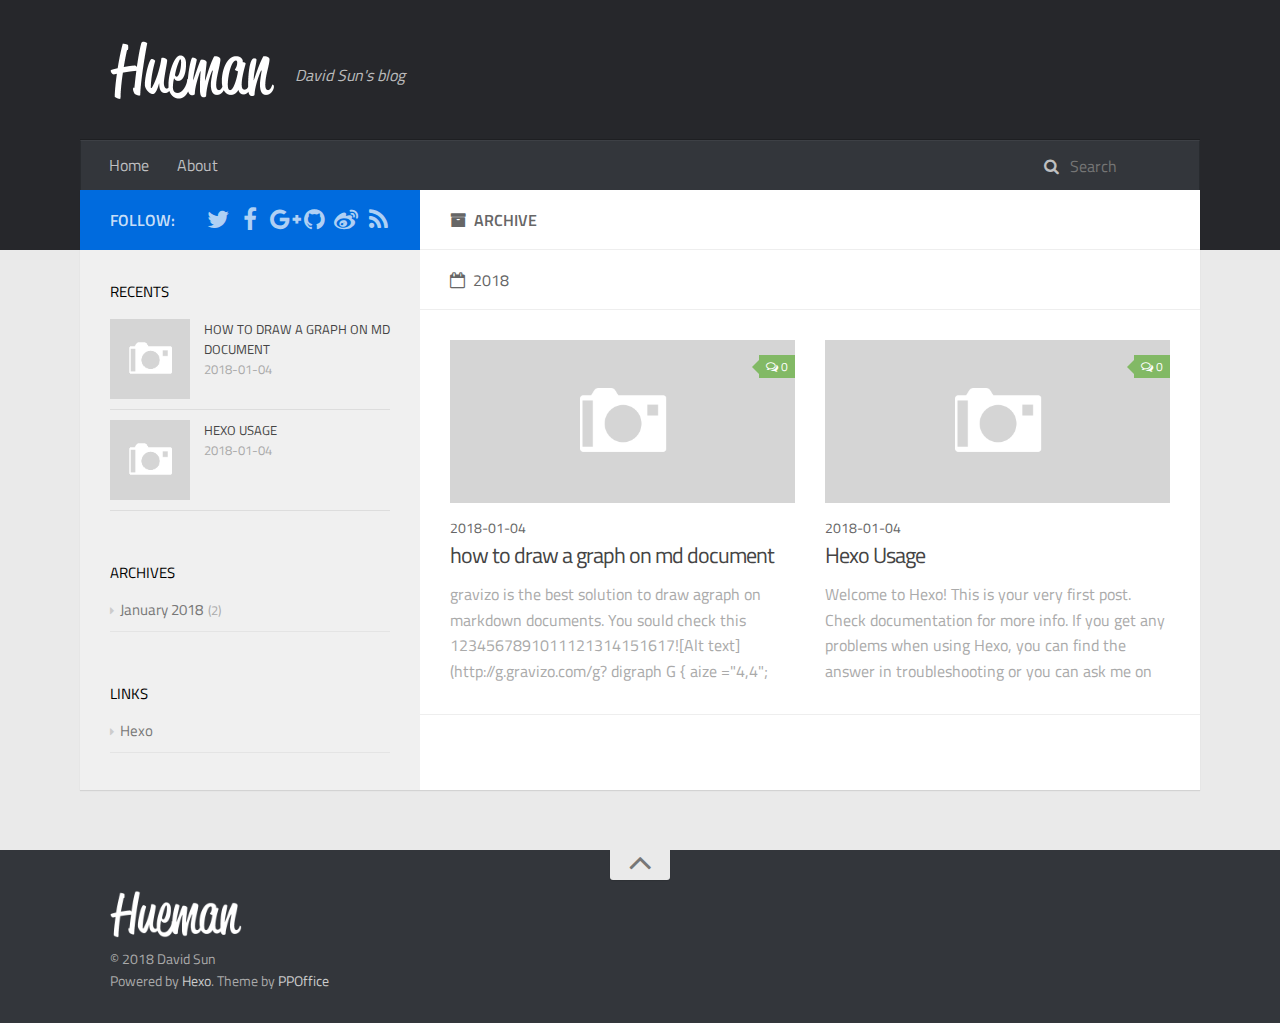
==== archives/index.html @ 3bcff3dd "Site updated: 2018-01-04 21:33:46" ====
<!DOCTYPE html>
<html>
<head>
    <meta charset="utf-8">
    
    <title>Archive | I learn to code</title>
    
    <meta name="viewport" content="width=device-width, initial-scale=1, maximum-scale=1">
    
    <meta name="description" content="I practise everyday">
<meta property="og:type" content="website">
<meta property="og:title" content="I learn to code">
<meta property="og:url" content="http://iamslash.github.io/archives/index.html">
<meta property="og:site_name" content="I learn to code">
<meta property="og:description" content="I practise everyday">
<meta property="og:locale" content="en">
<meta name="twitter:card" content="summary">
<meta name="twitter:title" content="I learn to code">
<meta name="twitter:description" content="I practise everyday">
    

    
        <link rel="alternate" href="/" title="I learn to code" type="application/atom+xml" />
    

    
        <link rel="icon" href="/favicon.png" />
    

    <link rel="stylesheet" href="/libs/font-awesome/css/font-awesome.min.css">
    <link rel="stylesheet" href="/libs/titillium-web/styles.css">
    <link rel="stylesheet" href="/libs/source-code-pro/styles.css">

    <link rel="stylesheet" href="/css/style.css">

    <script src="/libs/jquery/2.0.3/jquery.min.js"></script>
    
    
        <link rel="stylesheet" href="/libs/lightgallery/css/lightgallery.min.css">
    
    
        <link rel="stylesheet" href="/libs/justified-gallery/justifiedGallery.min.css">
    
    
    


</head>

<body>
    <div id="wrap">
        <header id="header">
    <div id="header-outer" class="outer">
        <div class="container">
            <div class="container-inner">
                <div id="header-title">
                    <h1 class="logo-wrap">
                        <a href="/" class="logo"></a>
                    </h1>
                    
                        <h2 class="subtitle-wrap">
                            <p class="subtitle">David Sun&#39;s blog</p>
                        </h2>
                    
                </div>
                <div id="header-inner" class="nav-container">
                    <a id="main-nav-toggle" class="nav-icon fa fa-bars"></a>
                    <div class="nav-container-inner">
                        <ul id="main-nav">
                            
                                <li class="main-nav-list-item" >
                                    <a class="main-nav-list-link" href="/hexo-theme-hueman/">Home</a>
                                </li>
                            
                                        
                                    
                                <li class="main-nav-list-item" >
                                    <a class="main-nav-list-link" href="/hexo-theme-hueman/about/index.html">About</a>
                                </li>
                            
                        </ul>
                        <nav id="sub-nav">
                            <div id="search-form-wrap">

    <form class="search-form">
        <input type="text" class="ins-search-input search-form-input" placeholder="Search" />
        <button type="submit" class="search-form-submit"></button>
    </form>
    <div class="ins-search">
    <div class="ins-search-mask"></div>
    <div class="ins-search-container">
        <div class="ins-input-wrapper">
            <input type="text" class="ins-search-input" placeholder="Type something..." />
            <span class="ins-close ins-selectable"><i class="fa fa-times-circle"></i></span>
        </div>
        <div class="ins-section-wrapper">
            <div class="ins-section-container"></div>
        </div>
    </div>
</div>
<script>
(function (window) {
    var INSIGHT_CONFIG = {
        TRANSLATION: {
            POSTS: 'Posts',
            PAGES: 'Pages',
            CATEGORIES: 'Categories',
            TAGS: 'Tags',
            UNTITLED: '(Untitled)',
        },
        ROOT_URL: '/',
        CONTENT_URL: '/content.json',
    };
    window.INSIGHT_CONFIG = INSIGHT_CONFIG;
})(window);
</script>
<script src="/js/insight.js"></script>

</div>
                        </nav>
                    </div>
                </div>
            </div>
        </div>
    </div>
</header>
        <div class="container">
            <div class="main-body container-inner">
                <div class="main-body-inner">
                    <section id="main">
                        <div class="main-body-header">
    <h1 class="header">
    
    <i class="icon fa fa-archive"></i>Archive
    </h1>
</div>
                        <div class="main-body-content">
                            

    
    
        
        
        <section class="archives-wrap">
            <div class="archive-year-wrap">
                <a href="/archives/2018" class="archive-year"><i class="icon fa fa-calendar-o"></i>2018</a>
            </div>
            <div class="archives">
    
    
    
        <div class="article-row">
    
        <article class="article article-summary">
    <div class="article-summary-inner">
        
        <a href="/2018/01/04/how-to-draw-a-graph-on-md-document/" class="thumbnail">
    
    
        <span class="thumbnail-image thumbnail-none"></span>
    
    
        
<span class="comment-counter">
    <i class="fa fa-comments-o"></i>
    
        <span class="disqus-comment-count" data-disqus-identifier="" data-disqus-url="http://iamslash.github.io/2018/01/04/how-to-draw-a-graph-on-md-document/">0</span>
    
</span>


    
</a>

        
        <div class="article-meta">
            <div class="category">
            
            </div>
            <div class="date"><time datetime="2018-01-04T12:06:47.000Z" itemprop="datePublished">2018-01-04</time></div>
        </div>
        
    
        <h1 class="article-title" itemprop="name">
        <a href="/2018/01/04/how-to-draw-a-graph-on-md-document/">how to draw a graph on md document</a>
        </h1>
    

        <p class="article-excerpt">
            gravizo is the best solution to draw agraph on markdown documents. You sould check this

1234567891011121314151617![Alt text](http://g.gravizo.com/g?  digraph G &#123;    aize ="4,4";    main [shape=b
        </p>
    </div>
</article>
    

    
    
    
    
        <article class="article article-summary">
    <div class="article-summary-inner">
        
        <a href="/2018/01/04/hello-world/" class="thumbnail">
    
    
        <span class="thumbnail-image thumbnail-none"></span>
    
    
        
<span class="comment-counter">
    <i class="fa fa-comments-o"></i>
    
        <span class="disqus-comment-count" data-disqus-identifier="" data-disqus-url="http://iamslash.github.io/2018/01/04/hello-world/">0</span>
    
</span>


    
</a>

        
        <div class="article-meta">
            <div class="category">
            
            </div>
            <div class="date"><time datetime="2018-01-04T11:48:52.370Z" itemprop="datePublished">2018-01-04</time></div>
        </div>
        
    
        <h1 class="article-title" itemprop="name">
        <a href="/2018/01/04/hello-world/">Hexo Usage</a>
        </h1>
    

        <p class="article-excerpt">
            Welcome to Hexo! This is your very first post. Check documentation for more info. If you get any problems when using Hexo, you can find the answer in troubleshooting or you can ask me on GitHub.
Quick
        </p>
    </div>
</article>
    
        </div>
    


    </div></section>



                        </div>
                    </section>
                    <aside id="sidebar">
    <a class="sidebar-toggle" title="Expand Sidebar"><i class="toggle icon"></i></a>
    <div class="sidebar-top">
        <p>follow:</p>
        <ul class="social-links">
            
                
                <li>
                    <a class="social-tooltip" title="twitter" href="/" target="_blank">
                        <i class="icon fa fa-twitter"></i>
                    </a>
                </li>
                
            
                
                <li>
                    <a class="social-tooltip" title="facebook" href="/" target="_blank">
                        <i class="icon fa fa-facebook"></i>
                    </a>
                </li>
                
            
                
                <li>
                    <a class="social-tooltip" title="google-plus" href="/" target="_blank">
                        <i class="icon fa fa-google-plus"></i>
                    </a>
                </li>
                
            
                
                <li>
                    <a class="social-tooltip" title="github" href="https://github.com/iamslash" target="_blank">
                        <i class="icon fa fa-github"></i>
                    </a>
                </li>
                
            
                
                <li>
                    <a class="social-tooltip" title="weibo" href="/" target="_blank">
                        <i class="icon fa fa-weibo"></i>
                    </a>
                </li>
                
            
                
                <li>
                    <a class="social-tooltip" title="rss" href="/" target="_blank">
                        <i class="icon fa fa-rss"></i>
                    </a>
                </li>
                
            
        </ul>
    </div>
    
    <div class="widgets-container">
        
            
                
    <div class="widget-wrap">
        <h3 class="widget-title">recents</h3>
        <div class="widget">
            <ul id="recent-post" class="">
                
                    <li>
                        
                        <div class="item-thumbnail">
                            <a href="/2018/01/04/how-to-draw-a-graph-on-md-document/" class="thumbnail">
    
    
        <span class="thumbnail-image thumbnail-none"></span>
    
    
</a>

                        </div>
                        
                        <div class="item-inner">
                            <p class="item-category"></p>
                            <p class="item-title"><a href="/2018/01/04/how-to-draw-a-graph-on-md-document/" class="title">how to draw a graph on md document</a></p>
                            <p class="item-date"><time datetime="2018-01-04T12:06:47.000Z" itemprop="datePublished">2018-01-04</time></p>
                        </div>
                    </li>
                
                    <li>
                        
                        <div class="item-thumbnail">
                            <a href="/2018/01/04/hello-world/" class="thumbnail">
    
    
        <span class="thumbnail-image thumbnail-none"></span>
    
    
</a>

                        </div>
                        
                        <div class="item-inner">
                            <p class="item-category"></p>
                            <p class="item-title"><a href="/2018/01/04/hello-world/" class="title">Hexo Usage</a></p>
                            <p class="item-date"><time datetime="2018-01-04T11:48:52.370Z" itemprop="datePublished">2018-01-04</time></p>
                        </div>
                    </li>
                
            </ul>
        </div>
    </div>

            
                

            
                
    <div class="widget-wrap widget-list">
        <h3 class="widget-title">archives</h3>
        <div class="widget">
            <ul class="archive-list"><li class="archive-list-item"><a class="archive-list-link" href="/archives/2018/01/">January 2018</a><span class="archive-list-count">2</span></li></ul>
        </div>
    </div>


            
                

            
                

            
                
    <div class="widget-wrap widget-list">
        <h3 class="widget-title">links</h3>
        <div class="widget">
            <ul>
                
                    <li>
                        <a href="http://hexo.io">Hexo</a>
                    </li>
                
            </ul>
        </div>
    </div>


            
        
    </div>
</aside>
                </div>
            </div>
        </div>
        <footer id="footer">
    <div class="container">
        <div class="container-inner">
            <a id="back-to-top" href="javascript:;"><i class="icon fa fa-angle-up"></i></a>
            <div class="credit">
                <h1 class="logo-wrap">
                    <a href="/" class="logo"></a>
                </h1>
                <p>&copy; 2018 David Sun</p>
                <p>Powered by <a href="//hexo.io/" target="_blank">Hexo</a>. Theme by <a href="//github.com/ppoffice" target="_blank">PPOffice</a></p>
            </div>
        </div>
    </div>
</footer>
        
    
    <script>
    var disqus_shortname = 'hexo-theme-hueman';
    
    
    (function() {
    var dsq = document.createElement('script');
    dsq.type = 'text/javascript';
    dsq.async = true;
    dsq.src = '//' + disqus_shortname + '.disqus.com/count.js';
    (document.getElementsByTagName('head')[0] || document.getElementsByTagName('body')[0]).appendChild(dsq);
    })();
    </script>




    
        <script src="/libs/lightgallery/js/lightgallery.min.js"></script>
        <script src="/libs/lightgallery/js/lg-thumbnail.min.js"></script>
        <script src="/libs/lightgallery/js/lg-pager.min.js"></script>
        <script src="/libs/lightgallery/js/lg-autoplay.min.js"></script>
        <script src="/libs/lightgallery/js/lg-fullscreen.min.js"></script>
        <script src="/libs/lightgallery/js/lg-zoom.min.js"></script>
        <script src="/libs/lightgallery/js/lg-hash.min.js"></script>
        <script src="/libs/lightgallery/js/lg-share.min.js"></script>
        <script src="/libs/lightgallery/js/lg-video.min.js"></script>
    
    
        <script src="/libs/justified-gallery/jquery.justifiedGallery.min.js"></script>
    
    



<!-- Custom Scripts -->
<script src="/js/main.js"></script>

    </div>
</body>
</html>
---- libs/titillium-web/styles.css ----
/* latin-ext */
@font-face {
  font-family: 'Titillium Web';
  font-style: normal;
  font-weight: 300;
  src: local('Titillium WebLight'), local('TitilliumWeb-Light'), url(fonts/anMUvcNT0H1YN4FII8wpr9INifKjd1RJ3NxxEi9Cy2w.woff2) format('woff2');
  unicode-range: U+0100-024F, U+1E00-1EFF, U+20A0-20AB, U+20AD-20CF, U+2C60-2C7F, U+A720-A7FF;
}
/* latin */
@font-face {
  font-family: 'Titillium Web';
  font-style: normal;
  font-weight: 300;
  src: local('Titillium WebLight'), local('TitilliumWeb-Light'), url(fonts/anMUvcNT0H1YN4FII8wpr4-67659ICLY8bMrYhtePPA.woff2) format('woff2');
  unicode-range: U+0000-00FF, U+0131, U+0152-0153, U+02C6, U+02DA, U+02DC, U+2000-206F, U+2074, U+20AC, U+2212, U+2215, U+E0FF, U+EFFD, U+F000;
}
/* latin-ext */
@font-face {
  font-family: 'Titillium Web';
  font-style: normal;
  font-weight: 400;
  src: local('Titillium Web'), local('TitilliumWeb-Regular'), url(fonts/7XUFZ5tgS-tD6QamInJTcSo_WB_cotcEMUw1LsIE8mM.woff2) format('woff2');
  unicode-range: U+0100-024F, U+1E00-1EFF, U+20A0-20AB, U+20AD-20CF, U+2C60-2C7F, U+A720-A7FF;
}
/* latin */
@font-face {
  font-family: 'Titillium Web';
  font-style: normal;
  font-weight: 400;
  src: local('Titillium Web'), local('TitilliumWeb-Regular'), url(fonts/7XUFZ5tgS-tD6QamInJTcZSnX671uNZIV63UdXh3Mg0.woff2) format('woff2');
  unicode-range: U+0000-00FF, U+0131, U+0152-0153, U+02C6, U+02DA, U+02DC, U+2000-206F, U+2074, U+20AC, U+2212, U+2215, U+E0FF, U+EFFD, U+F000;
}
/* latin-ext */
@font-face {
  font-family: 'Titillium Web';
  font-style: normal;
  font-weight: 600;
  src: local('Titillium WebSemiBold'), local('TitilliumWeb-SemiBold'), url(fonts/anMUvcNT0H1YN4FII8wpr_SNRT0fZ5CX-AqRkMYgJJo.woff2) format('woff2');
  unicode-range: U+0100-024F, U+1E00-1EFF, U+20A0-20AB, U+20AD-20CF, U+2C60-2C7F, U+A720-A7FF;
}
/* latin */
@font-face {
  font-family: 'Titillium Web';
  font-style: normal;
  font-weight: 600;
  src: local('Titillium WebSemiBold'), local('TitilliumWeb-SemiBold'), url(fonts/anMUvcNT0H1YN4FII8wpr46gJz9aNFrmnwBdd69aqzY.woff2) format('woff2');
  unicode-range: U+0000-00FF, U+0131, U+0152-0153, U+02C6, U+02DA, U+02DC, U+2000-206F, U+2074, U+20AC, U+2212, U+2215, U+E0FF, U+EFFD, U+F000;
}
---- libs/source-code-pro/styles.css ----
/* latin-ext */
@font-face {
  font-family: 'Source Code Pro';
  font-style: normal;
  font-weight: 400;
  src: local('Source Code Pro'), local('SourceCodePro-Regular'), url(fonts/mrl8jkM18OlOQN8JLgasDy2Q8seG17bfDXYR_jUsrzg.woff2) format('woff2');
  unicode-range: U+0100-024F, U+1E00-1EFF, U+20A0-20AB, U+20AD-20CF, U+2C60-2C7F, U+A720-A7FF;
}
/* latin */
@font-face {
  font-family: 'Source Code Pro';
  font-style: normal;
  font-weight: 400;
  src: local('Source Code Pro'), local('SourceCodePro-Regular'), url(fonts/mrl8jkM18OlOQN8JLgasD9V_2ngZ8dMf8fLgjYEouxg.woff2) format('woff2');
  unicode-range: U+0000-00FF, U+0131, U+0152-0153, U+02C6, U+02DA, U+02DC, U+2000-206F, U+2074, U+20AC, U+2212, U+2215, U+E0FF, U+EFFD, U+F000;
}
---- css/style.css ----
#main .main-body-header em,
#main .main-body-header a,
.article-meta,
.archive-year {
  text-transform: uppercase;
  color: #666;
  line-height: 1em;
  text-shadow: 0 1px #fff;
}
#main .main-body-header em,
#main .main-body-header a,
.article-meta,
.archive-year,
#main .main-body-header em a,
#main .main-body-header a a,
.article-meta a,
.archive-year a {
  text-decoration: none;
}
.widget h1,
.article-entry h1 {
  font-size: 2em;
}
.widget h2,
.article-entry h2 {
  font-size: 1.5em;
}
.widget h3,
.article-entry h3 {
  font-size: 1.3em;
}
.widget h4,
.article-entry h4 {
  font-size: 1.2em;
}
.widget h5,
.article-entry h5 {
  font-size: 1em;
}
.widget h6,
.article-entry h6 {
  font-size: 1em;
  color: #aaa;
}
.widget hr,
.article-entry hr {
  border: 1px dashed #ddd;
}
.widget strong,
.article-entry strong {
  font-weight: bold;
}
.widget em,
.article-entry em,
.widget cite,
.article-entry cite {
  font-style: italic;
}
.widget sup,
.article-entry sup,
.widget sub,
.article-entry sub {
  font-size: 0.75em;
  line-height: 0;
  position: relative;
  vertical-align: baseline;
}
.widget sup,
.article-entry sup {
  top: -0.5em;
}
.widget sub,
.article-entry sub {
  bottom: -0.2em;
}
.widget small,
.article-entry small {
  font-size: 0.85em;
}
.widget acronym,
.article-entry acronym,
.widget abbr,
.article-entry abbr {
  border-bottom: 1px dotted;
}
.widget ul,
.article-entry ul,
.widget ol,
.article-entry ol,
.widget dl,
.article-entry dl {
  line-height: 1.6em;
}
.widget ul ul,
.article-entry ul ul,
.widget ol ul,
.article-entry ol ul,
.widget ul ol,
.article-entry ul ol,
.widget ol ol,
.article-entry ol ol {
  margin-top: 0;
  margin-bottom: 0;
  margin-left: 20px;
}
.widget ul,
.article-entry ul {
  list-style: disc;
  list-style-position: inside;
}
.widget ol,
.article-entry ol {
  list-style: decimal;
  list-style-position: inside;
}
.widget dt,
.article-entry dt {
  font-weight: bold;
  list-style-position: inside;
}
html,
body,
div,
span,
applet,
object,
iframe,
h1,
h2,
h3,
h4,
h5,
h6,
p,
blockquote,
pre,
a,
abbr,
acronym,
address,
big,
cite,
code,
del,
dfn,
em,
img,
ins,
kbd,
q,
s,
samp,
small,
strike,
strong,
sub,
sup,
tt,
var,
dl,
dt,
dd,
ol,
ul,
li,
fieldset,
form,
label,
legend,
table,
caption,
tbody,
tfoot,
thead,
tr,
th,
td {
  margin: 0;
  padding: 0;
  border: 0;
  outline: 0;
  font-weight: inherit;
  font-style: inherit;
  font-family: inherit;
  font-size: 100%;
  vertical-align: baseline;
}
body {
  line-height: 1;
  color: #000;
  background: #fff;
}
ol,
ul {
  list-style: none;
}
table {
  border-collapse: separate;
  border-spacing: 0;
  vertical-align: middle;
}
caption,
th,
td {
  text-align: left;
  font-weight: normal;
  vertical-align: middle;
}
a img {
  border: none;
}
input,
button {
  margin: 0;
  padding: 0;
}
input::-moz-focus-inner,
button::-moz-focus-inner {
  border: 0;
  padding: 0;
}
html,
body,
#container {
  height: 100%;
}
::selection {
  color: #fff;
  background: #006bde;
}
body {
  background: #eaeaea;
  font: 14px "Titillium Web", "Helvetica Neue", Helvetica, Arial, "Microsoft Yahei", sans-serif;
  -webkit-text-size-adjust: 100%;
}
code {
  margin: 0 2px;
  color: #e96900;
  padding: 3px 5px;
  font-size: 0.8em;
  border-radius: 2px;
  font-family: "Source Code Pro", Consolas, Monaco, Menlo, Consolas, monospace;
  background-color: #f8f8f8;
}
.container {
  position: relative;
  padding: 0 20px;
}
.container-inner {
  max-width: 1120px;
  min-width: 320px;
  width: 100%;
  margin: 0 auto;
}
.container-inner:before,
.container-inner:after {
  content: "";
  display: table;
}
.container-inner:after {
  clear: both;
}
.left,
.alignleft {
  float: left;
}
.right,
.alignright {
  float: right;
}
.clear {
  clear: both;
}
.logo {
  display: block;
  padding: 10px 0;
  width: 165px;
  height: 60px;
  background-image: url("images/logo-header.png");
  background-position: 0px 10px;
  background-repeat: no-repeat;
  -webkit-background-size: 165px 60px;
  -moz-background-size: 165px 60px;
  background-size: 165px 60px;
}
.main-body {
  margin-top: -60px;
  background-color: #fff;
}
.main-body-inner {
  position: relative;
  -webkit-box-sizing: border-box;
  -moz-box-sizing: border-box;
  box-sizing: border-box;
  -webkit-box-shadow: rgba(0,0,0,0.098) 0px 1px 1px 0px;
  box-shadow: rgba(0,0,0,0.098) 0px 1px 1px 0px;
  padding-left: 340px;
  background: url("images/s-left.png") repeat-y left 0;
}
.main-body-inner:before,
.main-body-inner:after {
  content: "";
  display: table;
}
.main-body-inner:after {
  clear: both;
}
#main {
  float: right;
  width: 100%;
  -webkit-box-sizing: border-box;
  -moz-box-sizing: border-box;
  box-sizing: border-box;
  min-height: 600px;
}
#main .main-body-header {
  background: #fff;
  position: relative;
  padding: 18px 30px 17px;
  border-bottom: 1px solid #eee;
  color: #666;
  font-size: 16px;
  font-weight: 600;
  text-transform: uppercase;
  line-height: 24px;
}
#main .main-body-header .page-title-link,
#main .main-body-header i {
  margin-right: 8px;
}
#main .main-body-header i {
  font-weight: 400;
}
#main .main-body-header em,
#main .main-body-header a {
  color: #aaa;
}
#main .main-body-content:before,
#main .main-body-content:after {
  content: "";
  display: table;
}
#main .main-body-content:after {
  clear: both;
}
#header {
  background: #26272b;
  padding-bottom: 60px;
  position: relative;
}
#header-outer {
  height: 100%;
  position: relative;
}
#header-inner {
  position: relative;
}
#header-title {
  text-align: center;
  padding: 30px 30px;
}
#header-title:before,
#header-title:after {
  content: "";
  display: table;
}
#header-title:after {
  clear: both;
}
#header-title .logo-wrap,
#header-title .subtitle-wrap {
  float: left;
}
#header-title .subtitle-wrap {
  padding: 10px 0px 0px;
  margin-left: 20px;
}
#header-title .subtitle {
  font-size: 16px;
  font-style: italic;
  line-height: 70px;
  color: rgba(255,255,255,0.7);
  text-shadow: 0 1px rgba(0,0,0,0.2);
}
.nav-container .nav-icon,
.nav-container .nav-container-inner #main-nav .main-nav-list-item .main-nav-list-link {
  float: left;
  color: rgba(255,255,255,0.7);
  text-decoration: none;
  text-shadow: 0 1px rgba(0,0,0,0.2);
  display: block;
  padding: 20px 15px;
  -webkit-transition: 0.2s ease-in;
  -moz-transition: 0.2s ease-in;
  -ms-transition: 0.2s ease-in;
  transition: 0.2s ease-in;
}
.nav-container .nav-icon:hover,
.nav-container .nav-container-inner #main-nav .main-nav-list-item .main-nav-list-link:hover {
  color: #fff;
  background: rgba(0,0,0,0.1);
}
.nav-container {
  padding: 0 15px;
  background: #33363b;
  z-index: 1;
  -webkit-box-shadow: inset 0 1px 0 rgba(255,255,255,0.05), 0 -1px 0 rgba(0,0,0,0.2), inset 1px 0 0 rgba(0,0,0,0.2), inset -1px 0 0 rgba(0,0,0,0.2);
  box-shadow: inset 0 1px 0 rgba(255,255,255,0.05), 0 -1px 0 rgba(0,0,0,0.2), inset 1px 0 0 rgba(0,0,0,0.2), inset -1px 0 0 rgba(0,0,0,0.2);
}
.nav-container:before,
.nav-container:after {
  content: "";
  display: table;
}
.nav-container:after {
  clear: both;
}
.nav-container .nav-icon {
  line-height: 20px;
  padding: 15px 14px;
  text-align: center;
  font-size: 14px;
  position: relative;
  cursor: pointer;
}
.nav-container #main-nav-toggle {
  display: none;
  width: 100%;
  text-align: right;
  -webkit-box-sizing: border-box;
  -moz-box-sizing: border-box;
  box-sizing: border-box;
  border-bottom: 1px solid rgba(255,255,255,0.06);
}
.nav-container #main-nav-toggle:before {
  content: "\f0c9";
}
.nav-container .nav-container-inner:before,
.nav-container .nav-container-inner:after {
  content: "";
  display: table;
}
.nav-container .nav-container-inner:after {
  clear: both;
}
.nav-container .nav-container-inner #main-nav {
  float: left;
}
.nav-container .nav-container-inner #main-nav .main-nav-list {
  float: left;
}
.nav-container .nav-container-inner #main-nav .main-nav-list-item {
  position: relative;
  float: left;
}
.nav-container .nav-container-inner #main-nav .main-nav-list-item.top-level-menu > a:after {
  content: "\f0d7" !important;
  float: none;
  margin-left: 6px;
  font-size: 14px;
  line-height: 1.2em;
  opacity: 0.5;
  font-family: FontAwesome;
  display: inline-block;
}
.nav-container .nav-container-inner #main-nav .main-nav-list-item.top-level-menu:hover > a {
  color: #fff;
  background: rgba(0,0,0,0.1);
}
.nav-container .nav-container-inner #main-nav .main-nav-list-item .main-nav-list-link {
  line-height: 20px;
  padding: 15px 14px;
  font-size: 16px;
}
.nav-container .nav-container-inner #main-nav .main-nav-list-item .main-nav-list-link.current {
  color: #fff;
}
.nav-container .nav-container-inner #main-nav .main-nav-list-item .main-nav-list-child {
  top: 100%;
  display: none;
  padding: 10px 0;
  overflow: hidden;
  position: absolute;
  width: 180px;
  background: #33363b url("images/opacity-10.png") repeat;
}
.nav-container .nav-container-inner #main-nav .main-nav-list-item .main-nav-list-child li {
  -webkit-box-shadow: 0 1px 0 rgba(255,255,255,0.06);
  box-shadow: 0 1px 0 rgba(255,255,255,0.06);
}
.nav-container .nav-container-inner #main-nav .main-nav-list-item .main-nav-list-child li:last-child {
  -webkit-box-shadow: none;
  box-shadow: none;
}
.nav-container .nav-container-inner #main-nav .main-nav-list-item .main-nav-list-child li,
.nav-container .nav-container-inner #main-nav .main-nav-list-item .main-nav-list-child li a {
  width: 100%;
  display: block;
  -webkit-box-sizing: border-box;
  -moz-box-sizing: border-box;
  box-sizing: border-box;
}
.nav-container .nav-container-inner #sub-nav {
  float: right;
}
.search-form {
  padding: 14px 15px 16px;
  height: 50px;
  overflow: hidden;
  -webkit-box-sizing: border-box;
  -moz-box-sizing: border-box;
  box-sizing: border-box;
}
.search-form:before {
  content: "\f002";
  margin-right: 8px;
  color: rgba(255,255,255,0.7);
  font: normal normal normal 16px/1 FontAwesome;
}
.search-form-input,
.search-form-input.ins-search-input,
.search-form-input.st-ui-search-input,
.search-form-input.st-default-search-input {
  -webkit-appearance: textarea;
  padding: 0;
  width: 100px;
  height: auto !important;
  border: none !important;
  outline: none !important;
  background: none !important;
  line-height: 1.6em;
  -webkit-transition: 0.2s ease-in;
  -moz-transition: 0.2s ease-in;
  -ms-transition: 0.2s ease-in;
  transition: 0.2s ease-in;
  font: 16px "Titillium Web", "Helvetica Neue", Helvetica, Arial, "Microsoft Yahei", sans-serif;
  color: rgba(255,255,255,0.7);
}
.search-form-input:focus,
.search-form-input.ins-search-input:focus,
.search-form-input.st-ui-search-input:focus,
.search-form-input.st-default-search-input:focus {
  width: 200px;
}
.search-form-input::-webkit-search-results-decoration,
.search-form-input.ins-search-input::-webkit-search-results-decoration,
.search-form-input.st-ui-search-input::-webkit-search-results-decoration,
.search-form-input.st-default-search-input::-webkit-search-results-decoration,
.search-form-input::-webkit-search-cancel-button,
.search-form-input.ins-search-input::-webkit-search-cancel-button,
.search-form-input.st-ui-search-input::-webkit-search-cancel-button,
.search-form-input.st-default-search-input::-webkit-search-cancel-button {
  -webkit-appearance: none;
}
.search-form-submit {
  display: none;
}
#sidebar {
  float: left;
  margin-left: -340px;
  width: 340px;
}
#sidebar .sidebar-toggle {
  display: none;
}
#sidebar .sidebar-top {
  background: #006bde;
  padding: 15px 30px;
}
#sidebar .sidebar-top:before,
#sidebar .sidebar-top:after {
  content: "";
  display: table;
}
#sidebar .sidebar-top:after {
  clear: both;
}
#sidebar .sidebar-top .sidebar-top-inner:before,
#sidebar .sidebar-top .sidebar-top-inner:after {
  content: "";
  display: table;
}
#sidebar .sidebar-top .sidebar-top-inner:after {
  clear: both;
}
#sidebar .sidebar-top p {
  float: left;
  color: rgba(255,255,255,0.8);
  font-size: 16px;
  font-weight: 600;
  text-transform: uppercase;
  line-height: 24px;
  padding: 3px 0;
}
#sidebar .sidebar-top .social-links {
  float: right;
  position: relative;
  padding-top: 2px;
}
#sidebar .sidebar-top .social-links li {
  float: left;
  margin-left: 8px;
}
#sidebar .sidebar-top .social-links li a:hover i:before {
  color: #fff;
}
#sidebar .sidebar-top .social-links .social-tooltip {
  position: relative;
}
#sidebar .sidebar-top .social-links .social-tooltip:hover:after {
  top: -41px;
  background: #fff;
  font-size: 14px;
  color: #666;
  content: attr(title);
  display: block;
  right: 0;
  padding: 5px 15px;
  position: absolute;
  white-space: nowrap;
  border-radius: 3px;
  -webkit-box-shadow: 0 0 2px rgba(0,0,0,0.2);
  box-shadow: 0 0 2px rgba(0,0,0,0.2);
  text-transform: uppercase;
  z-index: 1;
}
#sidebar .sidebar-top .social-links .social-tooltip:hover:before {
  top: -10px;
  right: 8px;
  border: solid;
  border-color: #fff transparent;
  border-width: 5px 5px 0 5px;
  content: "";
  display: block;
  position: absolute;
  z-index: 2;
}
#sidebar .sidebar-top i {
  color: rgba(255,255,255,0.7);
  font-size: 24px;
  width: 24px;
}
#article-nav {
  position: relative;
}
#article-nav:before,
#article-nav:after {
  content: "";
  display: table;
}
#article-nav:after {
  clear: both;
}
.article-nav-link-wrap {
  position: relative;
  margin-top: 0;
  display: block;
  color: #aaa;
  padding: 16px 40px 24px;
  border-bottom: 1px solid #ddd;
  -webkit-transition: 0.2s ease-in;
  -moz-transition: 0.2s ease-in;
  -ms-transition: 0.2s ease-in;
  transition: 0.2s ease-in;
  text-align: center;
  text-decoration: none;
}
.article-nav-link-wrap .icon {
  position: absolute;
  color: #ccc;
  font-size: 18px;
  top: 50%;
  width: 1em;
  margin-top: -10px;
}
.article-nav-link-wrap #icon-chevron-left {
  left: 10px;
}
.article-nav-link-wrap #icon-chevron-right {
  right: 10px;
}
.article-nav-link-wrap:hover {
  background: rgba(0,0,0,0.02);
}
.article-nav-link-wrap:hover .icon {
  color: #006bde;
}
.article-nav-caption {
  display: block;
  font-size: 12px;
  color: #aaa;
  letter-spacing: 0.5px;
  line-height: 24px;
  font-weight: normal;
  text-transform: uppercase;
}
.article-nav-title {
  font-size: 15px;
  color: #666;
}
.widget-wrap {
  padding: 30px 30px 20px;
}
.widget-title {
  font-size: 15px;
  font-weight: 400;
  text-transform: uppercase;
  margin-bottom: 6px;
}
.widget {
  line-height: 1.6em;
  word-wrap: break-word;
  font-size: 0.9em;
  color: #777;
  border-radius: 3px;
}
.widget a {
  text-decoration: none;
  color: #777;
}
.widget a:hover {
  color: #444;
}
.widget ul ul,
.widget ol ul,
.widget dl ul,
.widget ul ol,
.widget ol ol,
.widget dl ol,
.widget ul dl,
.widget ol dl,
.widget dl dl {
  margin-left: 15px;
  list-style: disc;
}
.widget ul,
.widget ol {
  list-style: none;
  margin: 0;
}
.widget ul ul,
.widget ol ul,
.widget ul ol,
.widget ol ol {
  margin: 0 20px;
}
.widget ul ul,
.widget ol ul {
  list-style: disc;
}
.widget ul ol,
.widget ol ol {
  list-style: decimal;
}
.widget-list ul,
.widget-list ol {
  list-style: none;
}
.widget-list ul li,
.widget-list ol li {
  padding: 10px 0;
  font-size: 15px;
  border-bottom: 1px solid #e4e4e4;
}
.widget-list ul li a,
.widget-list ol li a {
  color: #777;
}
.widget-list ul li a:before,
.widget-list ol li a:before {
  color: #ccc;
  content: "\f0da";
  font-size: 12px;
  margin-right: 6px;
  font-family: FontAwesome;
  -webkit-transition: 0.2s ease;
  -moz-transition: 0.2s ease;
  -ms-transition: 0.2s ease;
  transition: 0.2s ease;
}
.widget-list ul li a:hover:before,
.widget-list ol li a:hover:before {
  color: #444;
}
.widget-list ul ul,
.widget-list ol ul,
.widget-list ul ol,
.widget-list ol ol {
  list-style: none;
}
.widget-list ul ul li,
.widget-list ol ul li,
.widget-list ul ol li,
.widget-list ol ol li {
  border: none;
}
.widget-list ul ul li:last-child,
.widget-list ol ul li:last-child,
.widget-list ul ol li:last-child,
.widget-list ol ol li:last-child {
  padding-bottom: 0px;
}
.widget-float a {
  font-size: 15px;
}
#recent-post li {
  padding: 10px 0 10px 94px;
  border-bottom: 1px solid #ddd;
}
#recent-post li:before,
#recent-post li:after {
  content: "";
  display: table;
}
#recent-post li:after {
  clear: both;
}
#recent-post.no-thumbnail li {
  padding: 10px 0px;
}
#recent-post li .item-thumbnail {
  opacity: 1;
  margin-left: -94px;
  -webkit-transition: all 0.2s ease;
  -moz-transition: all 0.2s ease;
  -ms-transition: all 0.2s ease;
  transition: all 0.2s ease;
  float: left;
}
#recent-post li .item-thumbnail .thumbnail {
  width: 80px;
  height: 80px;
  display: block;
  position: relative;
  overflow: hidden;
}
#recent-post li .item-thumbnail .thumbnail span {
  width: 100%;
  height: 100%;
  display: block;
}
#recent-post li .item-thumbnail .thumbnail .thumbnail-image {
  position: absolute;
  -webkit-background-size: cover;
  -moz-background-size: cover;
  background-size: cover;
  background-position: center;
}
#recent-post li .item-thumbnail .thumbnail .thumbnail-none {
  background-image: url("images/thumb-default-small.png");
  -webkit-background-size: 100% 100%;
  -moz-background-size: 100% 100%;
  background-size: 100% 100%;
}
#recent-post li .item-inner a,
#recent-post li .item-inner .item-category {
  font-size: 13px;
  text-transform: uppercase;
}
#recent-post li .item-inner a a,
#recent-post li .item-inner .item-category a {
  color: #006bde;
}
#recent-post li .item-inner a a:hover,
#recent-post li .item-inner .item-category a:hover {
  color: #444;
}
#recent-post li .item-inner a a,
#recent-post li .item-inner .item-category a,
#recent-post li .item-inner a .icon,
#recent-post li .item-inner .item-category .icon {
  margin-right: 5px;
}
#recent-post li .item-inner .item-title {
  font-size: 15px;
}
#recent-post li .item-inner .item-title a {
  color: #444;
  -webkit-transition: all 0.2s ease;
  -moz-transition: all 0.2s ease;
  -ms-transition: all 0.2s ease;
  transition: all 0.2s ease;
}
#recent-post li .item-inner .item-date {
  color: #aaa;
  font-size: 13px;
  text-transform: uppercase;
}
#recent-post li:hover .item-thumbnail {
  opacity: 0.8;
}
#recent-post li:hover .item-title a {
  color: #006bde;
}
.category-list-count,
.tag-list-count,
.archive-list-count {
  padding-left: 5px;
  color: #aaa;
  font-size: 0.85em;
}
.category-list-count:before,
.tag-list-count:before,
.archive-list-count:before {
  content: "(";
}
.category-list-count:after,
.tag-list-count:after,
.archive-list-count:after {
  content: ")";
}
.tagcloud a {
  margin-right: 5px;
}
.article-single {
  padding: 30px 30px 20px;
}
.article-inner {
  overflow: hidden;
}
.article-row {
  width: 100%;
  float: left;
  position: relative;
  padding: 30px 0px 0px 30px;
  border-bottom: 1px solid #eee;
  -webkit-box-sizing: border-box;
  -moz-box-sizing: border-box;
  box-sizing: border-box;
}
.article-row:before,
.article-row:after {
  content: "";
  display: table;
}
.article-row:after {
  clear: both;
}
.article-summary {
  width: 50%;
  float: left;
  margin-bottom: 30px;
}
.article-summary a {
  text-decoration: none;
  color: #006bde;
}
.article-summary .article-summary-inner {
  margin-right: 30px;
}
.article-summary .article-summary-inner .thumbnail {
  height: 0;
  width: 100%;
  display: block;
  overflow: hidden;
  position: relative;
  margin-bottom: 1em;
  padding-bottom: 47.11%;
}
.article-summary .article-summary-inner .thumbnail .comment-counter {
  right: 0;
  top: 15px;
  color: #fff;
  font-size: 12px;
  padding: 2px 7px;
  line-height: 19px;
  position: absolute;
  display: inline-block;
  background-color: #82b965;
}
.article-summary .article-summary-inner .thumbnail .comment-counter:before {
  top: 3px;
  left: -16px;
  content: '';
  position: absolute;
  display: inline-block;
  border: 9px solid transparent;
  border-right-color: #82b965;
}
.article-summary .article-summary-inner .thumbnail .thumbnail-image {
  display: block;
  position: absolute;
  width: 100%;
  height: 100%;
  opacity: 1;
  -webkit-background-size: cover;
  -moz-background-size: cover;
  background-size: cover;
  background-position: center;
  -webkit-transition: opacity 0.3s ease-in;
  -moz-transition: opacity 0.3s ease-in;
  -ms-transition: opacity 0.3s ease-in;
  transition: opacity 0.3s ease-in;
}
.article-summary .article-summary-inner .thumbnail .thumbnail-none {
  width: 100%;
  height: 100%;
  -webkit-background-size: 100% 100%;
  -moz-background-size: 100% 100%;
  background-size: 100% 100%;
  background-image: url("images/thumb-default.png");
}
.article-summary .article-summary-inner .article-title {
  margin-bottom: 10px;
  font-size: 22px;
  font-weight: 400;
  line-height: 1.5em;
  word-wrap: break-word;
}
.article-summary .article-summary-inner .article-title a {
  -webkit-transition: color 0.3s ease-in;
  -moz-transition: color 0.3s ease-in;
  -ms-transition: color 0.3s ease-in;
  transition: color 0.3s ease-in;
  color: #444;
}
.article-summary .article-summary-inner .article-excerpt {
  position: relative;
  color: #aaa;
  font-size: 16px;
  line-height: 1.6em;
  overflow: hidden;
  height: 6.4em;
}
.article-summary:hover .thumbnail .thumbnail-image {
  opacity: 0.7;
}
.article-summary:hover .article-title a {
  color: #006bde;
}
.article-category {
  float: left;
  line-height: 1em;
  color: #ccc;
  text-shadow: 0 1px #fff;
  margin-left: 8px;
}
.article-category:before {
  content: "\2022";
}
.article-title {
  text-decoration: none;
  font-size: 38px;
  letter-spacing: -1px;
  color: #555;
  line-height: 1.3em;
  -webkit-transition: color 0.2s;
  -moz-transition: color 0.2s;
  -ms-transition: color 0.2s;
  transition: color 0.2s;
  margin-bottom: 10px;
}
a.article-title:hover {
  color: #006bde;
}
.article-meta {
  line-height: 1.6em;
}
.article-meta:before,
.article-meta:after {
  content: "";
  display: table;
}
.article-meta:after {
  clear: both;
}
.article-meta > div {
  float: left;
  margin-right: 10px;
}
.article-meta > div .fa {
  margin-right: 3px;
}
.article-meta a {
  color: #555;
}
.article-meta a:hover {
  color: color-link;
}
.article-meta .category {
  text-transform: uppercase;
}
.article-meta .category a,
.article-meta .category i {
  margin-left: 0;
  margin-right: 6px;
}
.article-summary .article-meta {
  height: 1.6em;
  overflow: hidden;
}
.article-summary .article-meta a {
  color: #006bde;
}
.article-summary .article-meta > div {
  margin-right: 0;
}
.article-tag .tag-link:before {
  content: "#";
}
.article-entry {
  color: #555;
  font-size: 18px;
  font-weight: 300;
  line-height: 1.6em;
}
.article-entry:before,
.article-entry:after {
  content: "";
  display: table;
}
.article-entry:after {
  clear: both;
}
.article-entry p,
.article-entry table {
  margin: 1.6em 0;
}
.article-entry h1,
.article-entry h2,
.article-entry h3,
.article-entry h4,
.article-entry h5,
.article-entry h6 {
  font-weight: 600;
}
.article-entry h1,
.article-entry h2,
.article-entry h3,
.article-entry h4,
.article-entry h5,
.article-entry h6 {
  line-height: 1.3em;
  margin: 1.3em 0;
}
.article-entry a {
  color: #006bde;
  text-decoration: none;
}
.article-entry a:hover {
  text-decoration: underline;
}
.article-entry ul,
.article-entry ol,
.article-entry dl {
  margin-top: 1.6em;
  margin-bottom: 1.6em;
  list-style-position: outside;
  padding-left: 1.4em;
}
.article-entry ul p,
.article-entry ol p,
.article-entry dl p {
  margin: 0;
}
.article-entry img,
.article-entry video {
  max-width: 100%;
  height: auto;
  display: block;
  margin: auto;
}
.article-entry iframe {
  border: none;
}
.article-entry table {
  width: 100%;
  border-collapse: collapse;
  border-spacing: 0;
}
.article-entry th {
  font-weight: 600;
  border-bottom: 3px solid #ddd;
  padding-bottom: 0.5em;
}
.article-entry td {
  border-bottom: 1px solid #ddd;
  padding: 10px 0;
}
.article-entry blockquote {
  color: #777;
  quote: none;
  margin: 0 0 20px 0;
  position: relative;
  font-style: italic;
  padding-left: 50px;
}
.article-entry blockquote:before {
  top: 0;
  left: 0;
  color: #ccc;
  font-size: 32px;
  content: "\f10d";
  position: absolute;
  text-align: center;
  font-style: normal;
  font-family: 'FontAwesome';
}
.article-entry blockquote footer {
  font-size: 14px;
  margin: 1.6em 0;
  font-family: "Titillium Web", "Helvetica Neue", Helvetica, Arial, "Microsoft Yahei", sans-serif;
}
.article-entry blockquote footer cite:before {
  content: "—";
  padding: 0 0.5em;
}
.article-entry .pullquote {
  text-align: left;
  width: 45%;
  margin: 0;
}
.article-entry .pullquote.left {
  margin-left: 0.5em;
  margin-right: 1em;
}
.article-entry .pullquote.right {
  margin-right: 0.5em;
  margin-left: 1em;
}
.article-entry .caption {
  color: #aaa;
  display: block;
  font-size: 0.9em;
  margin-top: 0.5em;
  position: relative;
  text-align: center;
}
.article-entry .video-container {
  position: relative;
  padding-top: 56.25%;
  height: 0;
  overflow: hidden;
}
.article-entry .video-container iframe,
.article-entry .video-container object,
.article-entry .video-container embed {
  position: absolute;
  top: 0;
  left: 0;
  width: 100%;
  height: 100%;
  margin-top: 0;
}
.article-more-link a {
  display: inline-block;
  line-height: 1em;
  padding: 6px 15px;
  border-radius: 15px;
  background: #eaeaea;
  color: #aaa;
  text-shadow: 0 1px #fff;
  text-decoration: none;
}
.article-more-link a:hover {
  background: #006bde;
  color: #fff;
  text-decoration: none;
  text-shadow: 0 1px #0056b2;
}
.article-footer {
  font-size: 14px;
  line-height: 1.6em;
  border-top: 1px solid #ddd;
  padding-top: 1.6em;
}
.article-footer:before,
.article-footer:after {
  content: "";
  display: table;
}
.article-footer:after {
  clear: both;
}
.article-footer a {
  color: #aaa;
  text-decoration: none;
}
.article-footer a:hover {
  color: #555;
}
.article-comment-link i,
.article-share-link i {
  padding-right: 8px;
}
.article-comment-link {
  float: right;
}
.article-share-link {
  cursor: pointer;
  float: right;
  margin-left: 20px;
}
.article-share-box {
  position: absolute;
  display: none;
  background: #fff;
  -webkit-box-shadow: 1px 2px 10px rgba(0,0,0,0.2);
  box-shadow: 1px 2px 10px rgba(0,0,0,0.2);
  border-radius: 3px;
  margin-left: -145px;
  overflow: hidden;
  z-index: 1;
}
.article-share-box.on {
  display: block;
}
.article-share-input {
  width: 100%;
  background: none;
  -webkit-box-sizing: border-box;
  -moz-box-sizing: border-box;
  box-sizing: border-box;
  font: 14px "Titillium Web", "Helvetica Neue", Helvetica, Arial, "Microsoft Yahei", sans-serif;
  padding: 0 15px;
  color: #555;
  outline: none;
  border: 1px solid #ddd;
  border-radius: 3px 3px 0 0;
  height: 36px;
  line-height: 36px;
}
.article-share-links {
  background: #eaeaea;
}
.article-share-links:before,
.article-share-links:after {
  content: "";
  display: table;
}
.article-share-links:after {
  clear: both;
}
.article-share-twitter,
.article-share-facebook,
.article-share-pinterest,
.article-share-google {
  width: 50px;
  height: 36px;
  display: block;
  float: left;
  position: relative;
  color: #999;
  text-align: center;
  line-height: 36px;
  text-decoration: none;
}
.article-share-twitter:before,
.article-share-facebook:before,
.article-share-pinterest:before,
.article-share-google:before {
  font-size: 20px;
  font-family: FontAwesome;
}
.article-share-twitter:hover,
.article-share-facebook:hover,
.article-share-pinterest:hover,
.article-share-google:hover {
  color: #fff;
}
.article-share-twitter:before {
  content: "\f099";
}
.article-share-twitter:hover {
  background: #00aced;
  text-shadow: 0 1px #008abe;
}
.article-share-facebook:before {
  content: "\f09a";
}
.article-share-facebook:hover {
  background: #3b5998;
  text-shadow: 0 1px #2f477a;
}
.article-share-pinterest:before {
  content: "\f0d2";
}
.article-share-pinterest:hover {
  background: #cb2027;
  text-shadow: 0 1px #a21a1f;
}
.article-share-google:before {
  content: "\f0d5";
}
.article-share-google:hover {
  background: #dd4b39;
  text-shadow: 0 1px #be3221;
}
.article-gallery {
  background: #000;
  position: relative;
}
.article-gallery-photos {
  position: relative;
  overflow: hidden;
}
.article-gallery-img {
  display: none;
  max-width: 100%;
}
.article-gallery-img:first-child {
  display: block;
}
.article-gallery-img.loaded {
  position: absolute;
  display: block;
}
.article-gallery-img img {
  display: block;
  max-width: 100%;
  margin: 0 auto;
}
.article-gallery {
  overflow: hidden;
  background: #000;
  position: relative;
  text-align: center;
  margin: 1.6em 0;
}
.article-gallery .gallery-item {
  display: none;
  max-width: 100%;
}
.article-gallery .gallery-item:before,
.article-gallery .gallery-item:after {
  top: 50%;
  width: 40px;
  height: 36px;
  font-size: 36px;
  line-height: 36px;
  margin-top: -18px;
  position: absolute;
  font-family: FontAwesome;
  color: rgba(255,255,255,0.5);
}
.article-gallery .gallery-item:hover:before,
.article-gallery .gallery-item:hover:after {
  color: rgba(255,255,255,0.8);
}
.article-gallery .gallery-item:before {
  left: 0;
  content: "\f104";
}
.article-gallery .gallery-item:after {
  right: 0;
  content: "\f105";
}
.article-gallery .gallery-item:first-child {
  display: block;
}
.article-gallery .gallery-item img {
  display: block;
  max-width: 100%;
  margin: 0 auto;
}
.article.rtl .article-title,
.article.rtl .article-excerpt,
.article.rtl .article-entry p {
  direction: rtl;
}
.article.rtl .article-meta > div {
  float: right;
  margin-left: 10px;
  margin-right: 0;
}
.article.rtl .article-meta .category a,
.article.rtl .article-meta .category i {
  margin-right: 0;
  margin-left: 6px;
}
.article.rtl .article-meta .category a:first-child,
.article.rtl .article-meta .category i:first-child {
  margin-left: 0;
}
.lg-outer .lg-thumb-item {
  border-radius: 0 !important;
}
#comments {
  padding: 30px 30px 20px;
}
#comments a {
  color: #006bde;
}
.archives-wrap {
  margin: block-margin 0;
}
.archives:before,
.archives:after {
  content: "";
  display: table;
}
.archives:after {
  clear: both;
}
.archive-year-wrap {
  padding: 18px 30px 17px;
  font-size: 16px;
  color: #666;
  border-bottom: 1px solid #eee;
}
.archive-year i {
  margin-right: 8px;
}
.archives {
  -webkit-column-gap: 10px;
  -moz-column-gap: 10px;
  column-gap: 10px;
}
@media mq-tablet {
  .archives {
    -webkit-column-count: 2;
    -moz-column-count: 2;
    column-count: 2;
  }
}
@media mq-normal {
  .archives {
    -webkit-column-count: 3;
    -moz-column-count: 3;
    column-count: 3;
  }
}
.archive-article-inner {
  padding: 10px;
  margin-bottom: 15px;
}
.archive-article-title {
  text-decoration: none;
  font-weight: bold;
  color: #555;
  -webkit-transition: color 0.2s;
  -moz-transition: color 0.2s;
  -ms-transition: color 0.2s;
  transition: color 0.2s;
  line-height: 1.6em;
}
.archive-article-title:hover {
  color: #006bde;
}
.archive-article-footer {
  margin-top: 1em;
}
.archive-article-date {
  color: #aaa;
  text-decoration: none;
  font-size: 0.85em;
  line-height: 1em;
  margin-bottom: 0.5em;
  display: block;
}
#page-nav {
  float: left;
  width: 100%;
  display: block;
  margin: 30px 0px 45px 0px;
  text-align: center;
  color: #aaa;
}
#page-nav:before,
#page-nav:after {
  content: "";
  display: table;
}
#page-nav:after {
  clear: both;
}
#page-nav .pages {
  display: block;
  font-size: 17px;
  font-weight: 300;
  margin-bottom: 1em !important;
  border: none !important;
}
#page-nav .pages:before {
  content: "\f15c";
  font-family: FontAwesome;
  margin-right: 6px;
}
#page-nav .page-number,
#page-nav .extend {
  color: #006bde;
  position: relative;
  overflow: hidden;
  font-size: 16px;
  padding: 7px 8px;
  display: inline;
  margin: 0 2px;
  text-decoration: none;
  border-bottom: 3px solid #ddd;
  border-top: 1px solid #f1f1f1;
  font-weight: 600;
  -webkit-transition: 0.2s ease-in;
  -moz-transition: 0.2s ease-in;
  -ms-transition: 0.2s ease-in;
  transition: 0.2s ease-in;
}
#page-nav .page-number:hover,
#page-nav .extend:hover,
#page-nav .page-number:active,
#page-nav .extend:active,
#page-nav .page-number.current,
#page-nav .extend.current {
  color: #444;
  border-bottom: 3px solid #006bde;
  border-top: 1px solid #f1f1f1;
}
#page-nav .space {
  color: #ddd;
}
#footer {
  background: #33363b;
  margin-top: 60px;
  color: #aaa;
  line-height: 1.6em;
}
#footer a {
  color: #ccc;
  text-decoration: none;
}
#footer a:hover {
  color: #fff;
}
#footer .credit {
  padding: 30px;
}
#footer #back-to-top {
  background: #eaeaea;
  color: #777;
  overflow: hidden;
  text-align: center;
  width: 60px;
  height: 30px;
  display: block;
  margin: 0 auto -30px;
  border-radius: 0 0 3px 3px;
  -webkit-box-shadow: 0 1px 1px rgba(0,0,0,0.1);
  box-shadow: 0 1px 1px rgba(0,0,0,0.1);
}
#footer #back-to-top:hover {
  color: #444;
}
#footer #back-to-top i {
  font-size: 38px;
  line-height: 22px;
}
#footer .logo {
  width: 132px;
  height: 48px;
  -webkit-background-size: 132px 48px;
  -moz-background-size: 132px 48px;
  background-size: 132px 48px;
}
i.icon {
  display: inline-block;
  font-style: normal;
  text-align: center;
}
i.icon:before {
  -webkit-transition: 0.2s ease-in;
  -moz-transition: 0.2s ease-in;
  -ms-transition: 0.2s ease-in;
  transition: 0.2s ease-in;
}
.ins-search {
  display: none;
}
.ins-search.show {
  display: block;
}
.ins-selectable {
  cursor: pointer;
}
.ins-search-mask,
.ins-search-container {
  position: fixed;
}
.ins-search-mask {
  top: 0;
  left: 0;
  width: 100%;
  height: 100%;
  z-index: 100;
  background: rgba(0,0,0,0.5);
}
.ins-input-wrapper {
  position: relative;
}
.ins-search-input {
  width: 100%;
  border: none;
  outline: none;
  font-size: 16px;
  -webkit-box-shadow: none;
  box-shadow: none;
  font-weight: 200;
  border-radius: 0;
  background: #fff;
  line-height: 20px;
  -webkit-box-sizing: border-box;
  -moz-box-sizing: border-box;
  box-sizing: border-box;
  padding: 12px 28px 12px 20px;
  border-bottom: 1px solid #e2e2e2;
  font-family: "Microsoft Yahei Light", "Microsoft Yahei", Helvetica, Arial, sans-serif;
}
.ins-close {
  top: 50%;
  right: 6px;
  width: 20px;
  height: 20px;
  font-size: 16px;
  margin-top: -11px;
  position: absolute;
  text-align: center;
  display: inline-block;
}
.ins-close:hover {
  color: #006bde;
}
.ins-search-container {
  left: 50%;
  top: 100px;
  z-index: 101;
  bottom: 100px;
  -webkit-box-sizing: border-box;
  -moz-box-sizing: border-box;
  box-sizing: border-box;
  width: 540px;
  margin-left: -270px;
}
@media screen and (max-width: 559px), screen and (max-height: 479px) {
  .ins-search-container {
    top: 0;
    left: 0;
    margin: 0;
    width: 100%;
    height: 100%;
    background: #f7f7f7;
  }
}
.ins-section-wrapper {
  left: 0;
  right: 0;
  top: 45px;
  bottom: 0;
  overflow-y: auto;
  position: absolute;
}
.ins-section-container {
  position: relative;
  background: #f7f7f7;
}
.ins-section {
  font-size: 14px;
  line-height: 16px;
}
.ins-section .ins-section-header,
.ins-section .ins-search-item {
  padding: 8px 15px;
}
.ins-section .ins-section-header {
  color: #9a9a9a;
  border-bottom: 1px solid #e2e2e2;
}
.ins-section .ins-slug {
  margin-left: 5px;
  color: #9a9a9a;
}
.ins-section .ins-slug:before {
  content: '(';
}
.ins-section .ins-slug:after {
  content: ')';
}
.ins-section .ins-search-item header,
.ins-section .ins-search-item .ins-search-preview {
  overflow: hidden;
  white-space: nowrap;
  text-overflow: ellipsis;
}
.ins-section .ins-search-item header .fa {
  margin-right: 8px;
}
.ins-section .ins-search-item .ins-search-preview {
  height: 15px;
  font-size: 12px;
  color: #9a9a9a;
  margin: 5px 0 0 20px;
}
.ins-section .ins-search-item:hover,
.ins-section .ins-search-item.active {
  color: #fff;
  background: #006bde;
}
.ins-section .ins-search-item:hover .ins-slug,
.ins-section .ins-search-item.active .ins-slug,
.ins-section .ins-search-item:hover .ins-search-preview,
.ins-section .ins-search-item.active .ins-search-preview {
  color: #fff;
}
.highlight {
  margin: 0px;
  display: block;
  overflow-x: auto;
  padding: 15px 20px;
  font-size: 14px;
  font-family: "Source Code Pro", Consolas, Monaco, Menlo, Consolas, monospace;
  line-height: 22.400000000000002px;
}
.highlight table {
  margin: 0;
  width: auto;
}
.highlight table td {
  border: none;
}
.highlight table td.code {
  padding-right: 20px;
}
.highlight .gutter pre {
  color: #666;
  text-align: right;
  padding-right: 20px;
}
.article-entry .highlight {
  margin: 1.6em 0;
}
.article-entry .highlight .line {
  height: 1.6em;
}
.highlight {
  color: #a9b7c6;
  background: #282b2e;
}
.highlight .code .number,
.highlight .code .literal,
.highlight .code .symbol,
.highlight .code .bullet {
  color: #6897bb;
}
.highlight .code .keyword,
.highlight .code .selector-tag,
.highlight .code .deletion {
  color: #cc7832;
}
.highlight .code .variable,
.highlight .code .template-variable,
.highlight .code .link {
  color: #629755;
}
.highlight .code .comment,
.highlight .code .quote {
  color: #808080;
}
.highlight .code .meta {
  color: #bbb529;
}
.highlight .code .string,
.highlight .code .attribute,
.highlight .code .addition {
  color: #6a8759;
}
.highlight .code .section,
.highlight .code .title,
.highlight .code .type {
  color: #ffc66d;
}
.highlight .code .name,
.highlight .code .selector-id,
.highlight .code .selector-class {
  color: #e8bf6a;
}
.highlight .code .emphasis {
  font-style: italic;
}
.highlight .code .strong {
  font-weight: bold;
}
@media only screen and (min-width: 960px) {
  .nav-container-inner {
    display: block !important;
  }
}
@media only screen and (min-width: 480px) and (max-width: 959px) {
  #header {
    padding-bottom: 50px;
  }
  #header .nav-container-inner {
    display: block !important;
  }
  #header .nav-container-inner #main-nav .main-nav-more > ul .main-nav-list-child {
    position: relative;
    padding: 0px;
  }
  #header .nav-container-inner .search-form-input:focus {
    width: 100px;
  }
  .main-body {
    margin-top: -50px;
  }
  .main-body-inner {
    padding-left: 50px;
    background-position: -290px 0 !important;
  }
  .main-body-inner #sidebar {
    left: 0;
    background: url("images/s-left.png") repeat-y left 0;
    margin: 0;
    height: 100%;
    position: absolute;
    overflow: hidden;
    width: 50px;
    -webkit-transition: width 0.2s ease-in 0.2s;
    -moz-transition: width 0.2s ease-in 0.2s;
    -ms-transition: width 0.2s ease-in 0.2s;
    transition: width 0.2s ease-in 0.2s;
  }
  .main-body-inner #sidebar:before,
  .main-body-inner #sidebar:after {
    content: "";
    display: table;
  }
  .main-body-inner #sidebar:after {
    clear: both;
  }
  .main-body-inner #sidebar .sidebar-toggle {
    display: block;
    padding: 6px;
    color: rgba(255,255,255,0.7);
    text-align: center;
    height: 50px;
    background: #006bde;
    -webkit-box-sizing: border-box;
    -moz-box-sizing: border-box;
    box-sizing: border-box;
  }
  .main-body-inner #sidebar .sidebar-toggle .toggle {
    line-height: 38px;
    font-size: 38px;
    width: 38px;
    font-family: fontawesome;
  }
  .main-body-inner #sidebar .sidebar-toggle .toggle:before {
    content: '\f101';
  }
  .main-body-inner #sidebar .sidebar-top {
    padding: 10px 30px;
    background: none;
    border-bottom: 1px solid #ddd;
  }
  .main-body-inner #sidebar .sidebar-top p,
  .main-body-inner #sidebar .sidebar-top a,
  .main-body-inner #sidebar .sidebar-top i {
    color: #666;
  }
  .main-body-inner #sidebar #article-nav,
  .main-body-inner #sidebar .widgets-container,
  .main-body-inner #sidebar .sidebar-top {
    opacity: 0;
    -webkit-transition: opacity 0.2s ease-in;
    -moz-transition: opacity 0.2s ease-in;
    -ms-transition: opacity 0.2s ease-in;
    transition: opacity 0.2s ease-in;
  }
  .main-body-inner #sidebar.expend {
    width: 340px;
    overflow-y: auto;
    z-index: 2;
    -webkit-transition: width 0.2s ease-in;
    -moz-transition: width 0.2s ease-in;
    -ms-transition: width 0.2s ease-in;
    transition: width 0.2s ease-in;
  }
  .main-body-inner #sidebar.expend .toggle:before {
    content: '\f100';
  }
  .main-body-inner #sidebar.expend #article-nav,
  .main-body-inner #sidebar.expend .widgets-container,
  .main-body-inner #sidebar.expend .sidebar-top {
    opacity: 1;
    -webkit-transition: opacity 0.2s ease-in 0.2s;
    -moz-transition: opacity 0.2s ease-in 0.2s;
    -ms-transition: opacity 0.2s ease-in 0.2s;
    transition: opacity 0.2s ease-in 0.2s;
  }
  .main-body-inner #sidebar.expend .sidebar-top {
    display: block;
  }
  .main-body-inner #sidebar.expend .sidebar-top .social-links .social-tooltip:after,
  .main-body-inner #sidebar.expend .sidebar-top .social-links .social-tooltip:before {
    display: none;
  }
  #main .main-body-header,
  #main .archive-year-wrap {
    padding: 12px 30px;
  }
}
@media only screen and (max-width: 479px) {
  .container {
    padding: 0px;
  }
  #header .logo-wrap {
    width: 100%;
    display: block;
    text-align: center;
  }
  #header .logo-wrap .logo {
    margin: 0 auto;
  }
  #header .subtitle-wrap {
    display: block;
    width: 100%;
    margin-left: 0px;
  }
  #header .nav-container {
    padding: 0px;
  }
  #header .nav-container #main-nav-toggle {
    float: none;
    display: block;
  }
  #header .nav-container .nav-container-inner {
    display: none;
  }
  #header .nav-container #main-nav {
    display: block;
    float: none;
  }
  #header .nav-container #main-nav .main-nav-list-item,
  #header .nav-container #main-nav .main-nav-list-link {
    display: block;
    float: none;
    -webkit-box-shadow: none;
    box-shadow: none;
    -webkit-box-sizing: border-box;
    -moz-box-sizing: border-box;
    box-sizing: border-box;
    font-size: 14px;
  }
  #header .nav-container #main-nav .main-nav-list-item:before,
  #header .nav-container #main-nav .main-nav-list-link:before,
  #header .nav-container #main-nav .main-nav-list-item:after,
  #header .nav-container #main-nav .main-nav-list-link:after {
    content: "";
    display: table;
  }
  #header .nav-container #main-nav .main-nav-list-item:after,
  #header .nav-container #main-nav .main-nav-list-link:after {
    clear: both;
  }
  #header .nav-container #main-nav .main-nav-list-item.top-level-menu > a {
    position: relative;
  }
  #header .nav-container #main-nav .main-nav-list-item.top-level-menu > a:after {
    display: none;
  }
  #header .nav-container #main-nav .main-nav-list-item.top-level-menu:hover > a {
    background: none;
    color: rgba(255,255,255,0.7);
  }
  #header .nav-container #main-nav .main-nav-list-item.top-level-menu > a:hover {
    color: #fff;
    background: rgba(0,0,0,0.1);
  }
  #header .nav-container #main-nav .main-nav-list-item .main-nav-list-child {
    display: block !important;
    position: relative;
    width: 100%;
    padding: 0px;
    background: none;
  }
  #header .nav-container #main-nav .main-nav-list-item .main-nav-list-child .main-nav-list-link {
    padding-left: 30px;
  }
  #header .nav-container #main-nav a {
    border-bottom: 1px solid rgba(255,255,255,0.06);
  }
  #header .nav-container #sub-nav {
    float: none;
  }
  #header .nav-container #sub-nav .search-form:before {
    font-size: 14px;
  }
  #header .nav-container #sub-nav .search-form-input {
    font-size: 14px;
    width: 90%;
  }
  .main-body-inner {
    padding: 0px;
    background: none;
  }
  #main {
    float: none;
  }
  #main .main-body-header,
  #main .archive-year-wrap {
    padding: 13px 15px 12px;
  }
  #main .main-body-content .article-single,
  #main .main-body-content #comments {
    padding: 15px;
  }
  #main .main-body-content #page-nav {
    padding-right: 15px;
    -webkit-box-sizing: border-box;
    -moz-box-sizing: border-box;
    box-sizing: border-box;
  }
  .article-row {
    padding: 0 0 0 15px;
    border: none;
  }
  .article-summary {
    width: 100%;
  }
  .article-summary .article-summary-inner {
    margin: 15px 15px 15px 0;
  }
  #sidebar {
    float: none;
    margin: 0px;
    width: 100%;
    background: #f0f0f0;
  }
  #sidebar .sidebar-top,
  #sidebar .widget-wrap {
    padding: 15px;
  }
  #sidebar .widgets-container {
    padding-bottom: 15px;
  }
  #footer {
    margin-top: 0px;
  }
  #footer #back-to-top {
    -webkit-box-shadow: 0 1px 1px rgba(0,0,0,0.1), inset 0 1px 0 rgba(0,0,0,0.05);
    box-shadow: 0 1px 1px rgba(0,0,0,0.1), inset 0 1px 0 rgba(0,0,0,0.05);
  }
  #footer .logo {
    margin: 0 auto;
  }
  #footer .credit {
    text-align: center;
  }
}
---- libs/lightgallery/css/lightgallery.min.css ----
.lg-sub-html,.lg-toolbar{background-color:rgba(0,0,0,.45)}#lg-counter,.lg-outer .lg-video-cont{vertical-align:middle;display:inline-block}@font-face{font-family:lg;src:url(../fonts/lg.eot?n1z373);src:url(../fonts/lg.eot?#iefixn1z373) format("embedded-opentype"),url(../fonts/lg.woff?n1z373) format("woff"),url(../fonts/lg.ttf?n1z373) format("truetype"),url(../fonts/lg.svg?n1z373#lg) format("svg");font-weight:400;font-style:normal}.lg-icon{font-family:lg;speak:none;font-style:normal;font-weight:400;font-variant:normal;text-transform:none;line-height:1;-webkit-font-smoothing:antialiased;-moz-osx-font-smoothing:grayscale}.lg-actions .lg-next,.lg-actions .lg-prev{background-color:rgba(0,0,0,.45);border-radius:2px;color:#999;cursor:pointer;display:block;font-size:22px;margin-top:-10px;padding:8px 10px 9px;position:absolute;top:50%;z-index:1080}.lg-actions .lg-next.disabled,.lg-actions .lg-prev.disabled{pointer-events:none;opacity:.5}.lg-actions .lg-next:hover,.lg-actions .lg-prev:hover{color:#FFF}.lg-actions .lg-next{right:20px}.lg-actions .lg-next:before{content:"\e095"}.lg-actions .lg-prev{left:20px}.lg-actions .lg-prev:after{content:"\e094"}@-webkit-keyframes lg-right-end{0%,100%{left:0}50%{left:-30px}}@-moz-keyframes lg-right-end{0%,100%{left:0}50%{left:-30px}}@-ms-keyframes lg-right-end{0%,100%{left:0}50%{left:-30px}}@keyframes lg-right-end{0%,100%{left:0}50%{left:-30px}}@-webkit-keyframes lg-left-end{0%,100%{left:0}50%{left:30px}}@-moz-keyframes lg-left-end{0%,100%{left:0}50%{left:30px}}@-ms-keyframes lg-left-end{0%,100%{left:0}50%{left:30px}}@keyframes lg-left-end{0%,100%{left:0}50%{left:30px}}.lg-outer.lg-right-end .lg-object{-webkit-animation:lg-right-end .3s;-o-animation:lg-right-end .3s;animation:lg-right-end .3s;position:relative}.lg-outer.lg-left-end .lg-object{-webkit-animation:lg-left-end .3s;-o-animation:lg-left-end .3s;animation:lg-left-end .3s;position:relative}.lg-toolbar{z-index:1082;left:0;position:absolute;top:0;width:100%}.lg-toolbar .lg-icon{color:#999;cursor:pointer;float:right;font-size:24px;height:47px;line-height:27px;padding:10px 0;text-align:center;width:50px;text-decoration:none!important;outline:0;-webkit-transition:color .2s linear;-o-transition:color .2s linear;transition:color .2s linear}.lg-toolbar .lg-icon:hover{color:#FFF}.lg-toolbar .lg-close:after{content:"\e070"}.lg-toolbar .lg-download:after{content:"\e0f2"}.lg-sub-html{bottom:0;color:#EEE;font-size:16px;left:0;padding:10px 40px;position:fixed;right:0;text-align:center;z-index:1080}.lg-sub-html h4{margin:0;font-size:13px;font-weight:700}.lg-sub-html p{font-size:12px;margin:5px 0 0}#lg-counter{color:#999;font-size:16px;padding-left:20px;padding-top:12px}.lg-next,.lg-prev,.lg-toolbar{opacity:1;-webkit-transition:-webkit-transform .35s cubic-bezier(0,0,.25,1) 0s,opacity .35s cubic-bezier(0,0,.25,1) 0s,color .2s linear;-moz-transition:-moz-transform .35s cubic-bezier(0,0,.25,1) 0s,opacity .35s cubic-bezier(0,0,.25,1) 0s,color .2s linear;-o-transition:-o-transform .35s cubic-bezier(0,0,.25,1) 0s,opacity .35s cubic-bezier(0,0,.25,1) 0s,color .2s linear;transition:transform .35s cubic-bezier(0,0,.25,1) 0s,opacity .35s cubic-bezier(0,0,.25,1) 0s,color .2s linear}.lg-hide-items .lg-prev{opacity:0;-webkit-transform:translate3d(-10px,0,0);transform:translate3d(-10px,0,0)}.lg-hide-items .lg-next{opacity:0;-webkit-transform:translate3d(10px,0,0);transform:translate3d(10px,0,0)}.lg-hide-items .lg-toolbar{opacity:0;-webkit-transform:translate3d(0,-10px,0);transform:translate3d(0,-10px,0)}body:not(.lg-from-hash) .lg-outer.lg-start-zoom .lg-object{-webkit-transform:scale3d(.5,.5,.5);transform:scale3d(.5,.5,.5);opacity:0;-webkit-transition:-webkit-transform 250ms cubic-bezier(0,0,.25,1) 0s,opacity 250ms cubic-bezier(0,0,.25,1)!important;-moz-transition:-moz-transform 250ms cubic-bezier(0,0,.25,1) 0s,opacity 250ms cubic-bezier(0,0,.25,1)!important;-o-transition:-o-transform 250ms cubic-bezier(0,0,.25,1) 0s,opacity 250ms cubic-bezier(0,0,.25,1)!important;transition:transform 250ms cubic-bezier(0,0,.25,1) 0s,opacity 250ms cubic-bezier(0,0,.25,1)!important;-webkit-transform-origin:50% 50%;-moz-transform-origin:50% 50%;-ms-transform-origin:50% 50%;transform-origin:50% 50%}body:not(.lg-from-hash) .lg-outer.lg-start-zoom .lg-item.lg-complete .lg-object{-webkit-transform:scale3d(1,1,1);transform:scale3d(1,1,1);opacity:1}.lg-outer .lg-thumb-outer{background-color:#0D0A0A;bottom:0;position:absolute;width:100%;z-index:1080;max-height:350px;-webkit-transform:translate3d(0,100%,0);transform:translate3d(0,100%,0);-webkit-transition:-webkit-transform .25s cubic-bezier(0,0,.25,1) 0s;-moz-transition:-moz-transform .25s cubic-bezier(0,0,.25,1) 0s;-o-transition:-o-transform .25s cubic-bezier(0,0,.25,1) 0s;transition:transform .25s cubic-bezier(0,0,.25,1) 0s}.lg-outer .lg-thumb-outer.lg-grab .lg-thumb-item{cursor:-webkit-grab;cursor:-moz-grab;cursor:-o-grab;cursor:-ms-grab;cursor:grab}.lg-outer .lg-thumb-outer.lg-grabbing .lg-thumb-item{cursor:move;cursor:-webkit-grabbing;cursor:-moz-grabbing;cursor:-o-grabbing;cursor:-ms-grabbing;cursor:grabbing}.lg-outer .lg-thumb-outer.lg-dragging .lg-thumb{-webkit-transition-duration:0s!important;transition-duration:0s!important}.lg-outer.lg-thumb-open .lg-thumb-outer{-webkit-transform:translate3d(0,0,0);transform:translate3d(0,0,0)}.lg-outer .lg-thumb{padding:10px 0;height:100%;margin-bottom:-5px}.lg-outer .lg-thumb-item{cursor:pointer;float:left;overflow:hidden;height:100%;border:2px solid #FFF;border-radius:4px;margin-bottom:5px}@media (min-width:1025px){.lg-outer .lg-thumb-item{-webkit-transition:border-color .25s ease;-o-transition:border-color .25s ease;transition:border-color .25s ease}}.lg-outer .lg-thumb-item.active,.lg-outer .lg-thumb-item:hover{border-color:#a90707}.lg-outer .lg-thumb-item img{width:100%;height:100%;object-fit:cover}.lg-outer.lg-has-thumb .lg-item{padding-bottom:120px}.lg-outer.lg-can-toggle .lg-item{padding-bottom:0}.lg-outer.lg-pull-caption-up .lg-sub-html{-webkit-transition:bottom .25s ease;-o-transition:bottom .25s ease;transition:bottom .25s ease}.lg-outer.lg-pull-caption-up.lg-thumb-open .lg-sub-html{bottom:100px}.lg-outer .lg-toggle-thumb{background-color:#0D0A0A;border-radius:2px 2px 0 0;color:#999;cursor:pointer;font-size:24px;height:39px;line-height:27px;padding:5px 0;position:absolute;right:20px;text-align:center;top:-39px;width:50px}.lg-outer .lg-toggle-thumb:hover,.lg-outer.lg-dropdown-active #lg-share{color:#FFF}.lg-outer .lg-toggle-thumb:after{content:"\e1ff"}.lg-outer .lg-video-cont{max-width:1140px;max-height:100%;width:100%;padding:0 5px}.lg-outer .lg-video{width:100%;height:0;padding-bottom:56.25%;overflow:hidden;position:relative}.lg-outer .lg-video .lg-object{display:inline-block;position:absolute;top:0;left:0;width:100%!important;height:100%!important}.lg-outer .lg-video .lg-video-play{width:84px;height:59px;position:absolute;left:50%;top:50%;margin-left:-42px;margin-top:-30px;z-index:1080;cursor:pointer}.lg-outer .lg-has-vimeo .lg-video-play{background:url(../img/vimeo-play.png) no-repeat}.lg-outer .lg-has-vimeo:hover .lg-video-play{background:url(../img/vimeo-play.png) 0 -58px no-repeat}.lg-outer .lg-has-html5 .lg-video-play{background:url(../img/video-play.png) no-repeat;height:64px;margin-left:-32px;margin-top:-32px;width:64px;opacity:.8}.lg-outer .lg-has-html5:hover .lg-video-play{opacity:1}.lg-outer .lg-has-youtube .lg-video-play{background:url(../img/youtube-play.png) no-repeat}.lg-outer .lg-has-youtube:hover .lg-video-play{background:url(../img/youtube-play.png) 0 -60px no-repeat}.lg-outer .lg-video-object{width:100%!important;height:100%!important;position:absolute;top:0;left:0}.lg-outer .lg-has-video .lg-video-object{visibility:hidden}.lg-outer .lg-has-video.lg-video-playing .lg-object,.lg-outer .lg-has-video.lg-video-playing .lg-video-play{display:none}.lg-outer .lg-has-video.lg-video-playing .lg-video-object{visibility:visible}.lg-progress-bar{background-color:#333;height:5px;left:0;position:absolute;top:0;width:100%;z-index:1083;opacity:0;-webkit-transition:opacity 80ms ease 0s;-moz-transition:opacity 80ms ease 0s;-o-transition:opacity 80ms ease 0s;transition:opacity 80ms ease 0s}.lg-progress-bar .lg-progress{background-color:#a90707;height:5px;width:0}.lg-progress-bar.lg-start .lg-progress{width:100%}.lg-show-autoplay .lg-progress-bar{opacity:1}.lg-autoplay-button:after{content:"\e01d"}.lg-show-autoplay .lg-autoplay-button:after{content:"\e01a"}.lg-outer.lg-css3.lg-zoom-dragging .lg-item.lg-complete.lg-zoomable .lg-image,.lg-outer.lg-css3.lg-zoom-dragging .lg-item.lg-complete.lg-zoomable .lg-img-wrap{-webkit-transition-duration:0s;transition-duration:0s}.lg-outer .lg-item.lg-complete.lg-zoomable .lg-img-wrap{-webkit-transition:left .3s cubic-bezier(0,0,.25,1) 0s,top .3s cubic-bezier(0,0,.25,1) 0s;-moz-transition:left .3s cubic-bezier(0,0,.25,1) 0s,top .3s cubic-bezier(0,0,.25,1) 0s;-o-transition:left .3s cubic-bezier(0,0,.25,1) 0s,top .3s cubic-bezier(0,0,.25,1) 0s;transition:left .3s cubic-bezier(0,0,.25,1) 0s,top .3s cubic-bezier(0,0,.25,1) 0s;-webkit-transform:translate3d(0,0,0);transform:translate3d(0,0,0);-webkit-backface-visibility:hidden;-moz-backface-visibility:hidden;backface-visibility:hidden}.lg-outer .lg-item.lg-complete.lg-zoomable .lg-image{-webkit-transform:scale3d(1,1,1);transform:scale3d(1,1,1);-webkit-transition:-webkit-transform .3s cubic-bezier(0,0,.25,1) 0s,opacity .15s!important;-moz-transition:-moz-transform .3s cubic-bezier(0,0,.25,1) 0s,opacity .15s!important;-o-transition:-o-transform .3s cubic-bezier(0,0,.25,1) 0s,opacity .15s!important;transition:transform .3s cubic-bezier(0,0,.25,1) 0s,opacity .15s!important;-webkit-transform-origin:0 0;-moz-transform-origin:0 0;-ms-transform-origin:0 0;transform-origin:0 0;-webkit-backface-visibility:hidden;-moz-backface-visibility:hidden;backface-visibility:hidden}#lg-zoom-in:after{content:"\e311"}#lg-actual-size{font-size:20px}#lg-actual-size:after{content:"\e033"}#lg-zoom-out{opacity:.5;pointer-events:none}#lg-zoom-out:after{content:"\e312"}.lg-zoomed #lg-zoom-out{opacity:1;pointer-events:auto}.lg-outer .lg-pager-outer{bottom:60px;left:0;position:absolute;right:0;text-align:center;z-index:1080;height:10px}.lg-outer .lg-pager-outer.lg-pager-hover .lg-pager-cont{overflow:visible}.lg-outer .lg-pager-cont{cursor:pointer;display:inline-block;overflow:hidden;position:relative;vertical-align:top;margin:0 5px}.lg-outer .lg-pager-cont:hover .lg-pager-thumb-cont{opacity:1;-webkit-transform:translate3d(0,0,0);transform:translate3d(0,0,0)}.lg-outer .lg-pager-cont.lg-pager-active .lg-pager{box-shadow:0 0 0 2px #fff inset}.lg-outer .lg-pager-thumb-cont{background-color:#fff;color:#FFF;bottom:100%;height:83px;left:0;margin-bottom:20px;margin-left:-60px;opacity:0;padding:5px;position:absolute;width:120px;border-radius:3px;-webkit-transition:opacity .15s ease 0s,-webkit-transform .15s ease 0s;-moz-transition:opacity .15s ease 0s,-moz-transform .15s ease 0s;-o-transition:opacity .15s ease 0s,-o-transform .15s ease 0s;transition:opacity .15s ease 0s,transform .15s ease 0s;-webkit-transform:translate3d(0,5px,0);transform:translate3d(0,5px,0)}.lg-outer .lg-pager-thumb-cont img{width:100%;height:100%}.lg-outer .lg-pager{background-color:rgba(255,255,255,.5);border-radius:50%;box-shadow:0 0 0 8px rgba(255,255,255,.7) inset;display:block;height:12px;-webkit-transition:box-shadow .3s ease 0s;-o-transition:box-shadow .3s ease 0s;transition:box-shadow .3s ease 0s;width:12px}.lg-outer .lg-pager:focus,.lg-outer .lg-pager:hover{box-shadow:0 0 0 8px #fff inset}.lg-outer .lg-caret{border-left:10px solid transparent;border-right:10px solid transparent;border-top:10px dashed;bottom:-10px;display:inline-block;height:0;left:50%;margin-left:-5px;position:absolute;vertical-align:middle;width:0}.lg-fullscreen:after{content:"\e20c"}.lg-fullscreen-on .lg-fullscreen:after{content:"\e20d"}.lg-outer #lg-dropdown-overlay{background-color:rgba(0,0,0,.25);bottom:0;cursor:default;left:0;position:fixed;right:0;top:0;z-index:1081;opacity:0;visibility:hidden;-webkit-transition:visibility 0s linear .18s,opacity .18s linear 0s;-o-transition:visibility 0s linear .18s,opacity .18s linear 0s;transition:visibility 0s linear .18s,opacity .18s linear 0s}.lg-outer.lg-dropdown-active #lg-dropdown-overlay,.lg-outer.lg-dropdown-active .lg-dropdown{-webkit-transition-delay:0s;transition-delay:0s;-moz-transform:translate3d(0,0,0);-o-transform:translate3d(0,0,0);-ms-transform:translate3d(0,0,0);-webkit-transform:translate3d(0,0,0);transform:translate3d(0,0,0);opacity:1;visibility:visible}.lg-outer .lg-dropdown{background-color:#fff;border-radius:2px;font-size:14px;list-style-type:none;margin:0;padding:10px 0;position:absolute;right:0;text-align:left;top:50px;opacity:0;visibility:hidden;-moz-transform:translate3d(0,5px,0);-o-transform:translate3d(0,5px,0);-ms-transform:translate3d(0,5px,0);-webkit-transform:translate3d(0,5px,0);transform:translate3d(0,5px,0);-webkit-transition:-webkit-transform .18s linear 0s,visibility 0s linear .5s,opacity .18s linear 0s;-moz-transition:-moz-transform .18s linear 0s,visibility 0s linear .5s,opacity .18s linear 0s;-o-transition:-o-transform .18s linear 0s,visibility 0s linear .5s,opacity .18s linear 0s;transition:transform .18s linear 0s,visibility 0s linear .5s,opacity .18s linear 0s}.lg-outer .lg-dropdown:after{content:"";display:block;height:0;width:0;position:absolute;border:8px solid transparent;border-bottom-color:#FFF;right:16px;top:-16px}.lg-outer .lg-dropdown>li:last-child{margin-bottom:0}.lg-outer .lg-dropdown>li:hover .lg-icon,.lg-outer .lg-dropdown>li:hover a{color:#333}.lg-outer .lg-dropdown a{color:#333;display:block;white-space:pre;padding:4px 12px;font-family:"Open Sans","Helvetica Neue",Helvetica,Arial,sans-serif;font-size:12px}.lg-outer .lg-dropdown a:hover{background-color:rgba(0,0,0,.07)}.lg-outer .lg-dropdown .lg-dropdown-text{display:inline-block;line-height:1;margin-top:-3px;vertical-align:middle}.lg-outer .lg-dropdown .lg-icon{color:#333;display:inline-block;float:none;font-size:20px;height:auto;line-height:1;margin-right:8px;padding:0;vertical-align:middle;width:auto}.lg-outer,.lg-outer .lg,.lg-outer .lg-inner{width:100%;height:100%}.lg-outer #lg-share{position:relative}.lg-outer #lg-share:after{content:"\e80d"}.lg-outer #lg-share-facebook .lg-icon{color:#3b5998}.lg-outer #lg-share-facebook .lg-icon:after{content:"\e901"}.lg-outer #lg-share-twitter .lg-icon{color:#00aced}.lg-outer #lg-share-twitter .lg-icon:after{content:"\e904"}.lg-outer #lg-share-googleplus .lg-icon{color:#dd4b39}.lg-outer #lg-share-googleplus .lg-icon:after{content:"\e902"}.lg-outer #lg-share-pinterest .lg-icon{color:#cb2027}.lg-outer #lg-share-pinterest .lg-icon:after{content:"\e903"}.group:after,.group:before{display:table;content:"";line-height:0}.group:after{clear:both}.lg-outer{position:fixed;top:0;left:0;z-index:1050;opacity:0;-webkit-transition:opacity .15s ease 0s;-o-transition:opacity .15s ease 0s;transition:opacity .15s ease 0s}.lg-outer *{-webkit-box-sizing:border-box;-moz-box-sizing:border-box;box-sizing:border-box}.lg-outer.lg-visible{opacity:1}.lg-outer.lg-css3 .lg-item.lg-current,.lg-outer.lg-css3 .lg-item.lg-next-slide,.lg-outer.lg-css3 .lg-item.lg-prev-slide{-webkit-transition-duration:inherit!important;transition-duration:inherit!important;-webkit-transition-timing-function:inherit!important;transition-timing-function:inherit!important}.lg-outer.lg-css3.lg-dragging .lg-item.lg-current,.lg-outer.lg-css3.lg-dragging .lg-item.lg-next-slide,.lg-outer.lg-css3.lg-dragging .lg-item.lg-prev-slide{-webkit-transition-duration:0s!important;transition-duration:0s!important;opacity:1}.lg-outer.lg-grab img.lg-object{cursor:-webkit-grab;cursor:-moz-grab;cursor:-o-grab;cursor:-ms-grab;cursor:grab}.lg-outer.lg-grabbing img.lg-object{cursor:move;cursor:-webkit-grabbing;cursor:-moz-grabbing;cursor:-o-grabbing;cursor:-ms-grabbing;cursor:grabbing}.lg-outer .lg{position:relative;overflow:hidden;margin-left:auto;margin-right:auto;max-width:100%;max-height:100%}.lg-outer .lg-inner{position:absolute;left:0;top:0;white-space:nowrap}.lg-outer .lg-item{background:url(../img/loading.gif) center center no-repeat;display:none!important}.lg-outer.lg-css .lg-current,.lg-outer.lg-css3 .lg-current,.lg-outer.lg-css3 .lg-next-slide,.lg-outer.lg-css3 .lg-prev-slide{display:inline-block!important}.lg-outer .lg-img-wrap,.lg-outer .lg-item{display:inline-block;text-align:center;position:absolute;width:100%;height:100%}.lg-outer .lg-img-wrap:before,.lg-outer .lg-item:before{content:"";display:inline-block;height:50%;width:1px;margin-right:-1px}.lg-outer .lg-img-wrap{position:absolute;padding:0 5px;left:0;right:0;top:0;bottom:0}.lg-outer .lg-item.lg-complete{background-image:none}.lg-outer .lg-item.lg-current{z-index:1060}.lg-outer .lg-image{display:inline-block;vertical-align:middle;max-width:100%;max-height:100%;width:auto!important;height:auto!important}.lg-outer.lg-show-after-load .lg-item .lg-object,.lg-outer.lg-show-after-load .lg-item .lg-video-play{opacity:0;-webkit-transition:opacity .15s ease 0s;-o-transition:opacity .15s ease 0s;transition:opacity .15s ease 0s}.lg-outer.lg-show-after-load .lg-item.lg-complete .lg-object,.lg-outer.lg-show-after-load .lg-item.lg-complete .lg-video-play{opacity:1}.lg-outer .lg-empty-html,.lg-outer.lg-hide-download #lg-download{display:none}.lg-backdrop{position:fixed;top:0;left:0;right:0;bottom:0;z-index:1040;background-color:#000;opacity:0;-webkit-transition:opacity .15s ease 0s;-o-transition:opacity .15s ease 0s;transition:opacity .15s ease 0s}.lg-backdrop.in{opacity:1}.lg-css3.lg-no-trans .lg-current,.lg-css3.lg-no-trans .lg-next-slide,.lg-css3.lg-no-trans .lg-prev-slide{-webkit-transition:none 0s ease 0s!important;-moz-transition:none 0s ease 0s!important;-o-transition:none 0s ease 0s!important;transition:none 0s ease 0s!important}.lg-css3.lg-use-css3 .lg-item,.lg-css3.lg-use-left .lg-item{-webkit-backface-visibility:hidden;-moz-backface-visibility:hidden;backface-visibility:hidden}.lg-css3.lg-fade .lg-item{opacity:0}.lg-css3.lg-fade .lg-item.lg-current{opacity:1}.lg-css3.lg-fade .lg-item.lg-current,.lg-css3.lg-fade .lg-item.lg-next-slide,.lg-css3.lg-fade .lg-item.lg-prev-slide{-webkit-transition:opacity .1s ease 0s;-moz-transition:opacity .1s ease 0s;-o-transition:opacity .1s ease 0s;transition:opacity .1s ease 0s}.lg-css3.lg-slide.lg-use-css3 .lg-item{opacity:0}.lg-css3.lg-slide.lg-use-css3 .lg-item.lg-prev-slide{-webkit-transform:translate3d(-100%,0,0);transform:translate3d(-100%,0,0)}.lg-css3.lg-slide.lg-use-css3 .lg-item.lg-next-slide{-webkit-transform:translate3d(100%,0,0);transform:translate3d(100%,0,0)}.lg-css3.lg-slide.lg-use-css3 .lg-item.lg-current{-webkit-transform:translate3d(0,0,0);transform:translate3d(0,0,0);opacity:1}.lg-css3.lg-slide.lg-use-css3 .lg-item.lg-current,.lg-css3.lg-slide.lg-use-css3 .lg-item.lg-next-slide,.lg-css3.lg-slide.lg-use-css3 .lg-item.lg-prev-slide{-webkit-transition:-webkit-transform 1s cubic-bezier(0,0,.25,1) 0s,opacity .1s ease 0s;-moz-transition:-moz-transform 1s cubic-bezier(0,0,.25,1) 0s,opacity .1s ease 0s;-o-transition:-o-transform 1s cubic-bezier(0,0,.25,1) 0s,opacity .1s ease 0s;transition:transform 1s cubic-bezier(0,0,.25,1) 0s,opacity .1s ease 0s}.lg-css3.lg-slide.lg-use-left .lg-item{opacity:0;position:absolute;left:0}.lg-css3.lg-slide.lg-use-left .lg-item.lg-prev-slide{left:-100%}.lg-css3.lg-slide.lg-use-left .lg-item.lg-next-slide{left:100%}.lg-css3.lg-slide.lg-use-left .lg-item.lg-current{left:0;opacity:1}.lg-css3.lg-slide.lg-use-left .lg-item.lg-current,.lg-css3.lg-slide.lg-use-left .lg-item.lg-next-slide,.lg-css3.lg-slide.lg-use-left .lg-item.lg-prev-slide{-webkit-transition:left 1s cubic-bezier(0,0,.25,1) 0s,opacity .1s ease 0s;-moz-transition:left 1s cubic-bezier(0,0,.25,1) 0s,opacity .1s ease 0s;-o-transition:left 1s cubic-bezier(0,0,.25,1) 0s,opacity .1s ease 0s;transition:left 1s cubic-bezier(0,0,.25,1) 0s,opacity .1s ease 0s}
---- libs/justified-gallery/justifiedGallery.min.css ----
/*!
 * Justified Gallery - v3.6.1
 * http://miromannino.github.io/Justified-Gallery/
 * Copyright (c) 2015 Miro Mannino
 * Licensed under the MIT license.
 */
@-webkit-keyframes justified-gallery-show-caption-animation{from{opacity:0}to{opacity:.7}}@-moz-keyframes justified-gallery-show-caption-animation{from{opacity:0}to{opacity:.7}}@-o-keyframes justified-gallery-show-caption-animation{from{opacity:0}to{opacity:.7}}@keyframes justified-gallery-show-caption-animation{from{opacity:0}to{opacity:.7}}@-webkit-keyframes justified-gallery-show-entry-animation{from{opacity:0}to{opacity:1}}@-moz-keyframes justified-gallery-show-entry-animation{from{opacity:0}to{opacity:1}}@-o-keyframes justified-gallery-show-entry-animation{from{opacity:0}to{opacity:1}}@keyframes justified-gallery-show-entry-animation{from{opacity:0}to{opacity:1}}.justified-gallery{width:100%;position:relative;overflow:hidden}.justified-gallery>a,.justified-gallery>div{position:absolute;display:inline-block;overflow:hidden;opacity:0;filter:alpha(opacity=0)}.justified-gallery>a>img,.justified-gallery>div>img,.justified-gallery>a>a>img,.justified-gallery>div>a>img{position:absolute;top:50%;left:50%;margin:0;padding:0;border:0}.justified-gallery>a>.caption,.justified-gallery>div>.caption{display:none;position:absolute;bottom:0;padding:5px;background-color:#000;left:0;right:0;margin:0;color:#fff;font-size:12px;font-weight:300;font-family:sans-serif}.justified-gallery>a>.caption.caption-visible,.justified-gallery>div>.caption.caption-visible{display:initial;opacity:.7;filter:"alpha(opacity=70)";-webkit-animation:justified-gallery-show-caption-animation 500ms 0 ease;-moz-animation:justified-gallery-show-caption-animation 500ms 0 ease;-ms-animation:justified-gallery-show-caption-animation 500ms 0 ease}.justified-gallery>.entry-visible{opacity:1;filter:alpha(opacity=100);-webkit-animation:justified-gallery-show-entry-animation 500ms 0 ease;-moz-animation:justified-gallery-show-entry-animation 500ms 0 ease;-ms-animation:justified-gallery-show-entry-animation 500ms 0 ease}.justified-gallery>.jg-filtered{display:none}.justified-gallery>.spinner{position:absolute;bottom:0;margin-left:-24px;padding:10px 0;left:50%;opacity:initial;filter:initial;overflow:initial}.justified-gallery>.spinner>span{display:inline-block;opacity:0;filter:alpha(opacity=0);width:8px;height:8px;margin:0 4px;background-color:#000;border-top-left-radius:6px;border-top-right-radius:6px;border-bottom-right-radius:6px;border-bottom-left-radius:6px}
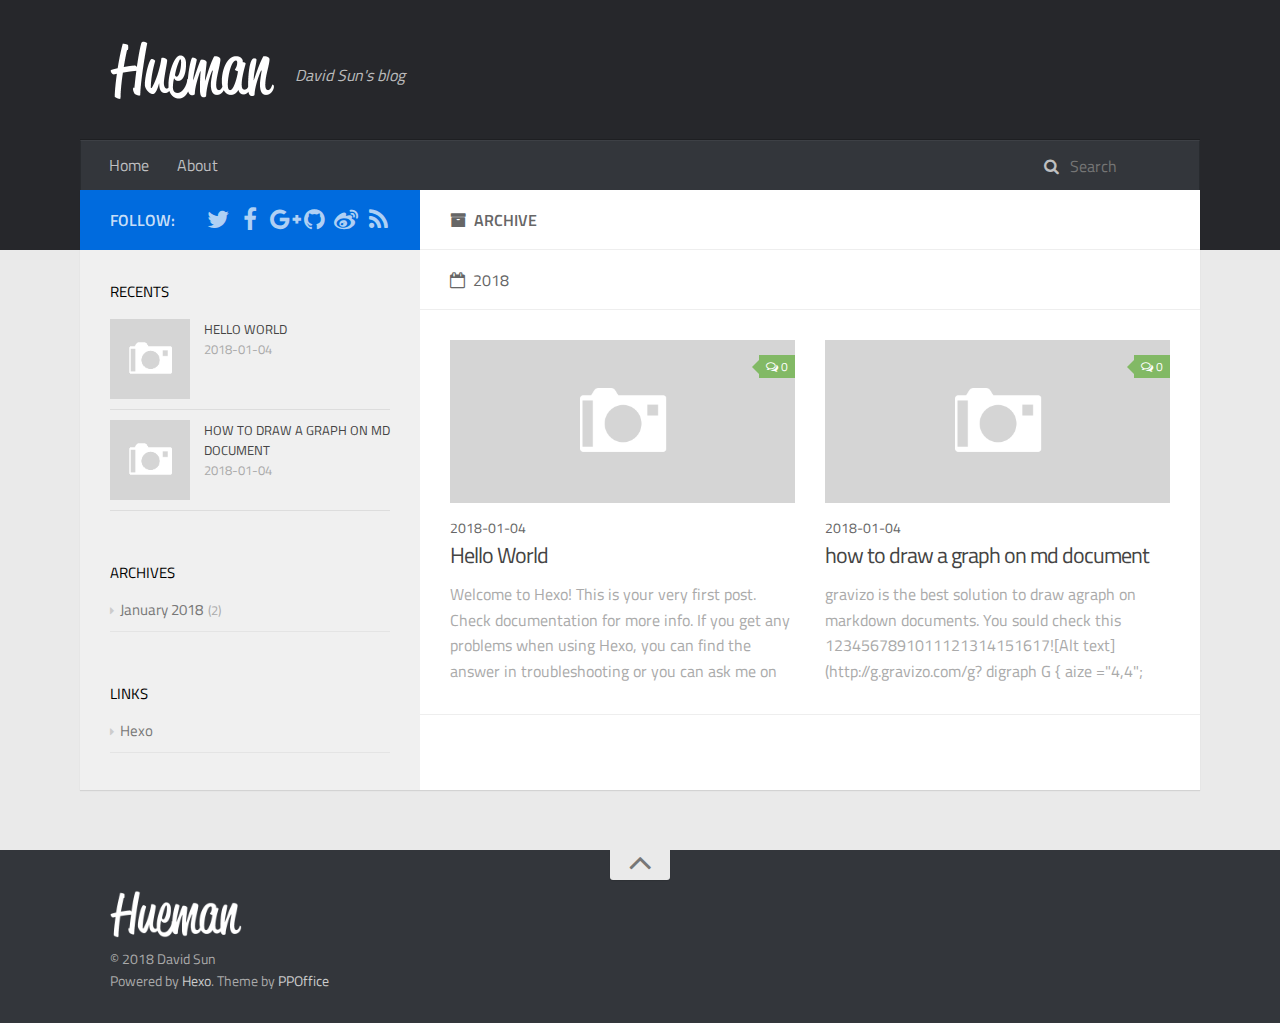
==== commit 33388da4: "Site updated: 2018-01-04 21:58:40" ====
--- a/archives/index.html
+++ b/archives/index.html
@@ -69,13 +69,13 @@
                         <ul id="main-nav">
                             
                                 <li class="main-nav-list-item" >
-                                    <a class="main-nav-list-link" href="/hexo-theme-hueman/">Home</a>
+                                    <a class="main-nav-list-link" href="http://iamslash.github.io">Home</a>
                                 </li>
                             
                                         
                                     
                                 <li class="main-nav-list-item" >
-                                    <a class="main-nav-list-link" href="/hexo-theme-hueman/about/index.html">About</a>
+                                    <a class="main-nav-list-link" href="/about/index.html">About</a>
                                 </li>
                             
                         </ul>
@@ -154,6 +154,53 @@
         <article class="article article-summary">
     <div class="article-summary-inner">
         
+        <a href="/2018/01/04/hello-world/" class="thumbnail">
+    
+    
+        <span class="thumbnail-image thumbnail-none"></span>
+    
+    
+        
+<span class="comment-counter">
+    <i class="fa fa-comments-o"></i>
+    
+        <span class="disqus-comment-count" data-disqus-identifier="" data-disqus-url="http://iamslash.github.io/2018/01/04/hello-world/">0</span>
+    
+</span>
+
+
+    
+</a>
+
+        
+        <div class="article-meta">
+            <div class="category">
+            
+            </div>
+            <div class="date"><time datetime="2018-01-04T12:40:31.211Z" itemprop="datePublished">2018-01-04</time></div>
+        </div>
+        
+    
+        <h1 class="article-title" itemprop="name">
+        <a href="/2018/01/04/hello-world/">Hello World</a>
+        </h1>
+    
+
+        <p class="article-excerpt">
+            Welcome to Hexo! This is your very first post. Check documentation for more info. If you get any problems when using Hexo, you can find the answer in troubleshooting or you can ask me on GitHub.
+Quick
+        </p>
+    </div>
+</article>
+    
+
+    
+    
+    
+    
+        <article class="article article-summary">
+    <div class="article-summary-inner">
+        
         <a href="/2018/01/04/how-to-draw-a-graph-on-md-document/" class="thumbnail">
     
     
@@ -190,53 +237,6 @@
             gravizo is the best solution to draw agraph on markdown documents. You sould check this
 
 1234567891011121314151617![Alt text](http://g.gravizo.com/g?  digraph G &#123;    aize ="4,4";    main [shape=b
-        </p>
-    </div>
-</article>
-    
-
-    
-    
-    
-    
-        <article class="article article-summary">
-    <div class="article-summary-inner">
-        
-        <a href="/2018/01/04/hello-world/" class="thumbnail">
-    
-    
-        <span class="thumbnail-image thumbnail-none"></span>
-    
-    
-        
-<span class="comment-counter">
-    <i class="fa fa-comments-o"></i>
-    
-        <span class="disqus-comment-count" data-disqus-identifier="" data-disqus-url="http://iamslash.github.io/2018/01/04/hello-world/">0</span>
-    
-</span>
-
-
-    
-</a>
-
-        
-        <div class="article-meta">
-            <div class="category">
-            
-            </div>
-            <div class="date"><time datetime="2018-01-04T11:48:52.370Z" itemprop="datePublished">2018-01-04</time></div>
-        </div>
-        
-    
-        <h1 class="article-title" itemprop="name">
-        <a href="/2018/01/04/hello-world/">Hexo Usage</a>
-        </h1>
-    
-
-        <p class="article-excerpt">
-            Welcome to Hexo! This is your very first post. Check documentation for more info. If you get any problems when using Hexo, you can find the answer in troubleshooting or you can ask me on GitHub.
-Quick
         </p>
     </div>
 </article>
@@ -320,6 +320,26 @@
                     <li>
                         
                         <div class="item-thumbnail">
+                            <a href="/2018/01/04/hello-world/" class="thumbnail">
+    
+    
+        <span class="thumbnail-image thumbnail-none"></span>
+    
+    
+</a>
+
+                        </div>
+                        
+                        <div class="item-inner">
+                            <p class="item-category"></p>
+                            <p class="item-title"><a href="/2018/01/04/hello-world/" class="title">Hello World</a></p>
+                            <p class="item-date"><time datetime="2018-01-04T12:40:31.211Z" itemprop="datePublished">2018-01-04</time></p>
+                        </div>
+                    </li>
+                
+                    <li>
+                        
+                        <div class="item-thumbnail">
                             <a href="/2018/01/04/how-to-draw-a-graph-on-md-document/" class="thumbnail">
     
     
@@ -334,26 +354,6 @@
                             <p class="item-category"></p>
                             <p class="item-title"><a href="/2018/01/04/how-to-draw-a-graph-on-md-document/" class="title">how to draw a graph on md document</a></p>
                             <p class="item-date"><time datetime="2018-01-04T12:06:47.000Z" itemprop="datePublished">2018-01-04</time></p>
-                        </div>
-                    </li>
-                
-                    <li>
-                        
-                        <div class="item-thumbnail">
-                            <a href="/2018/01/04/hello-world/" class="thumbnail">
-    
-    
-        <span class="thumbnail-image thumbnail-none"></span>
-    
-    
-</a>
-
-                        </div>
-                        
-                        <div class="item-inner">
-                            <p class="item-category"></p>
-                            <p class="item-title"><a href="/2018/01/04/hello-world/" class="title">Hexo Usage</a></p>
-                            <p class="item-date"><time datetime="2018-01-04T11:48:52.370Z" itemprop="datePublished">2018-01-04</time></p>
                         </div>
                     </li>
                 
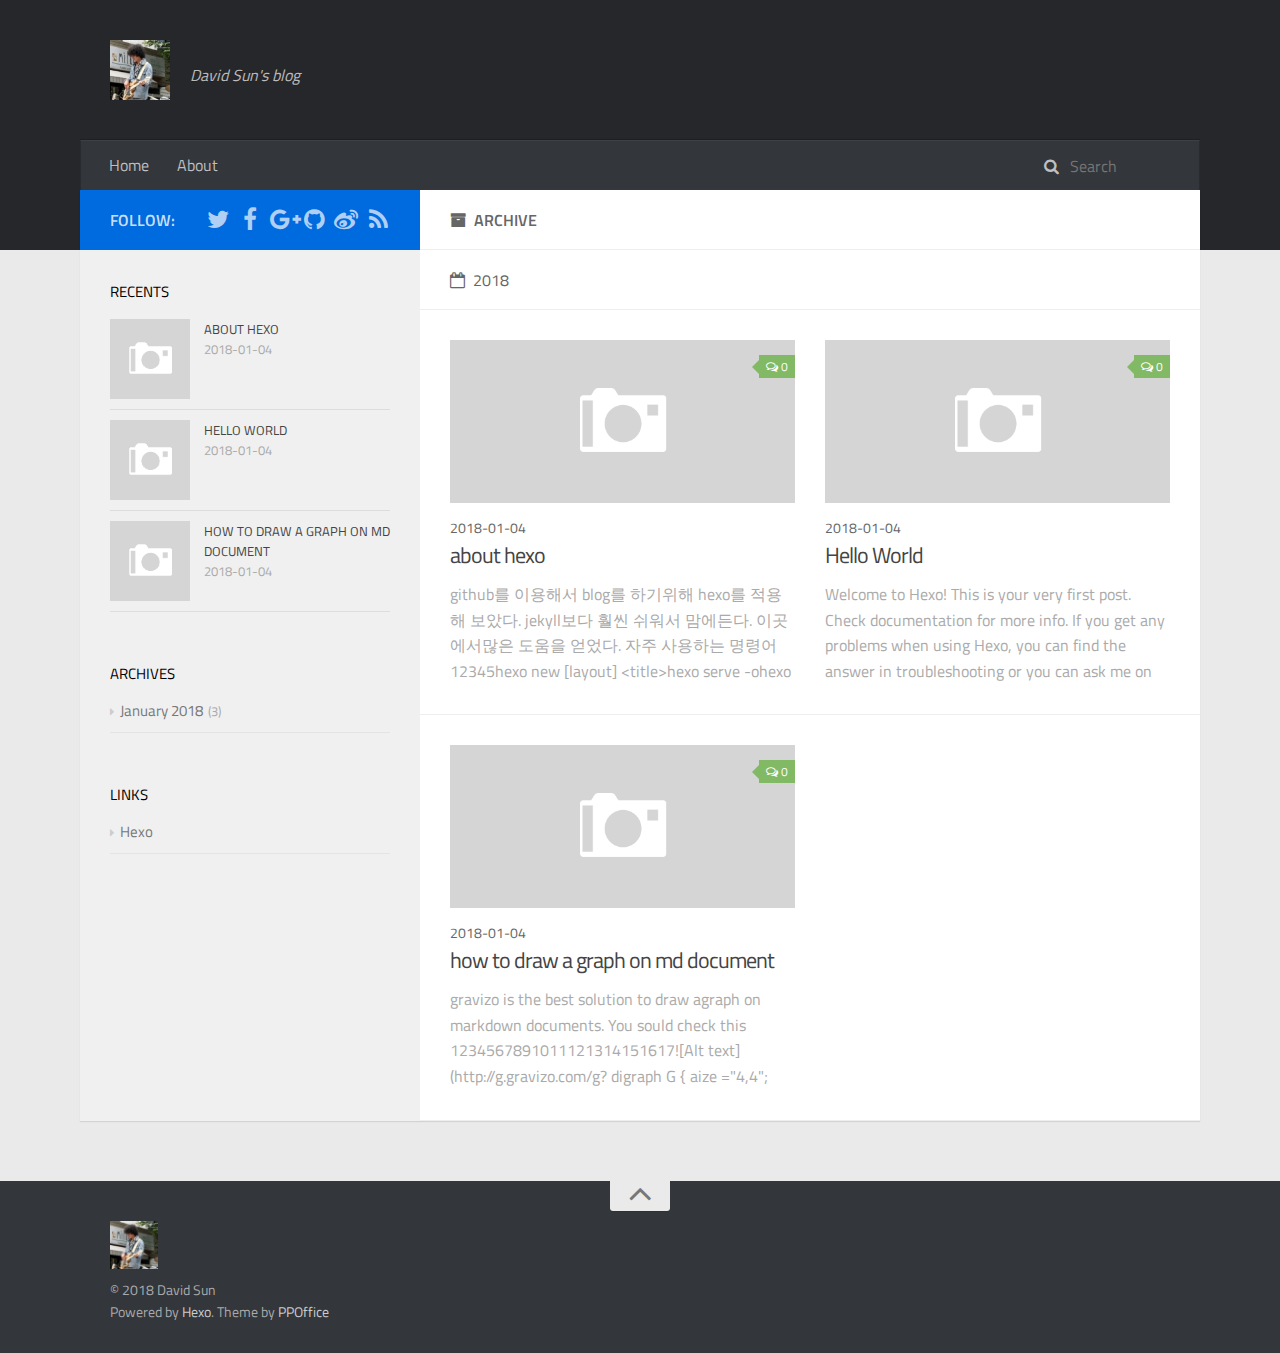
==== commit 09bf60d0: "Site updated: 2018-01-04 22:28:04" ====
--- a/archives/index.html
+++ b/archives/index.html
@@ -154,6 +154,54 @@
         <article class="article article-summary">
     <div class="article-summary-inner">
         
+        <a href="/2018/01/04/about-hexo/" class="thumbnail">
+    
+    
+        <span class="thumbnail-image thumbnail-none"></span>
+    
+    
+        
+<span class="comment-counter">
+    <i class="fa fa-comments-o"></i>
+    
+        <span class="disqus-comment-count" data-disqus-identifier="" data-disqus-url="http://iamslash.github.io/2018/01/04/about-hexo/">0</span>
+    
+</span>
+
+
+    
+</a>
+
+        
+        <div class="article-meta">
+            <div class="category">
+            
+            </div>
+            <div class="date"><time datetime="2018-01-04T13:18:39.000Z" itemprop="datePublished">2018-01-04</time></div>
+        </div>
+        
+    
+        <h1 class="article-title" itemprop="name">
+        <a href="/2018/01/04/about-hexo/">about hexo</a>
+        </h1>
+    
+
+        <p class="article-excerpt">
+            github를 이용해서 blog를 하기위해 hexo를 적용해 보았다.  jekyll보다 훨씬 쉬워서 맘에든다. 이곳에서많은 도움을 얻었다.
+자주 사용하는 명령어12345hexo new [layout] &lt;title&gt;hexo serve -ohexo serve --draft -ohexo g -dhexo g -w
+글을 작성 하는 방법1234hexo ne
+        </p>
+    </div>
+</article>
+    
+
+    
+    
+    
+    
+        <article class="article article-summary">
+    <div class="article-summary-inner">
+        
         <a href="/2018/01/04/hello-world/" class="thumbnail">
     
     
@@ -193,10 +241,14 @@
     </div>
 </article>
     
-
-    
-    
-    
+        </div>
+    
+
+    
+    
+    
+    
+        <div class="article-row">
     
         <article class="article article-summary">
     <div class="article-summary-inner">
@@ -236,7 +288,7 @@
         <p class="article-excerpt">
             gravizo is the best solution to draw agraph on markdown documents. You sould check this
 
-1234567891011121314151617![Alt text](http://g.gravizo.com/g?  digraph G &#123;    aize ="4,4";    main [shape=b
+1234567891011121314151617![Alt text](http://g.gravizo.com/g?  digraph G &#123;    aize =&quot;4,4&quot;;    mai
         </p>
     </div>
 </article>
@@ -320,6 +372,26 @@
                     <li>
                         
                         <div class="item-thumbnail">
+                            <a href="/2018/01/04/about-hexo/" class="thumbnail">
+    
+    
+        <span class="thumbnail-image thumbnail-none"></span>
+    
+    
+</a>
+
+                        </div>
+                        
+                        <div class="item-inner">
+                            <p class="item-category"></p>
+                            <p class="item-title"><a href="/2018/01/04/about-hexo/" class="title">about hexo</a></p>
+                            <p class="item-date"><time datetime="2018-01-04T13:18:39.000Z" itemprop="datePublished">2018-01-04</time></p>
+                        </div>
+                    </li>
+                
+                    <li>
+                        
+                        <div class="item-thumbnail">
                             <a href="/2018/01/04/hello-world/" class="thumbnail">
     
     
@@ -369,7 +441,7 @@
     <div class="widget-wrap widget-list">
         <h3 class="widget-title">archives</h3>
         <div class="widget">
-            <ul class="archive-list"><li class="archive-list-item"><a class="archive-list-link" href="/archives/2018/01/">January 2018</a><span class="archive-list-count">2</span></li></ul>
+            <ul class="archive-list"><li class="archive-list-item"><a class="archive-list-link" href="/archives/2018/01/">January 2018</a><span class="archive-list-count">3</span></li></ul>
         </div>
     </div>
 
--- a/css/style.css
+++ b/css/style.css
@@ -274,14 +274,14 @@
 .logo {
   display: block;
   padding: 10px 0;
-  width: 165px;
+  width: 60px;
   height: 60px;
-  background-image: url("images/logo-header.png");
+  background-image: url("images/400x400.png");
   background-position: 0px 10px;
   background-repeat: no-repeat;
-  -webkit-background-size: 165px 60px;
-  -moz-background-size: 165px 60px;
-  background-size: 165px 60px;
+  -webkit-background-size: 60px 60px;
+  -moz-background-size: 60px 60px;
+  background-size: 60px 60px;
 }
 .main-body {
   margin-top: -60px;
@@ -1644,11 +1644,11 @@
   line-height: 22px;
 }
 #footer .logo {
-  width: 132px;
+  width: 48px;
   height: 48px;
-  -webkit-background-size: 132px 48px;
-  -moz-background-size: 132px 48px;
-  background-size: 132px 48px;
+  -webkit-background-size: 48px 48px;
+  -moz-background-size: 48px 48px;
+  background-size: 48px 48px;
 }
 i.icon {
   display: inline-block;
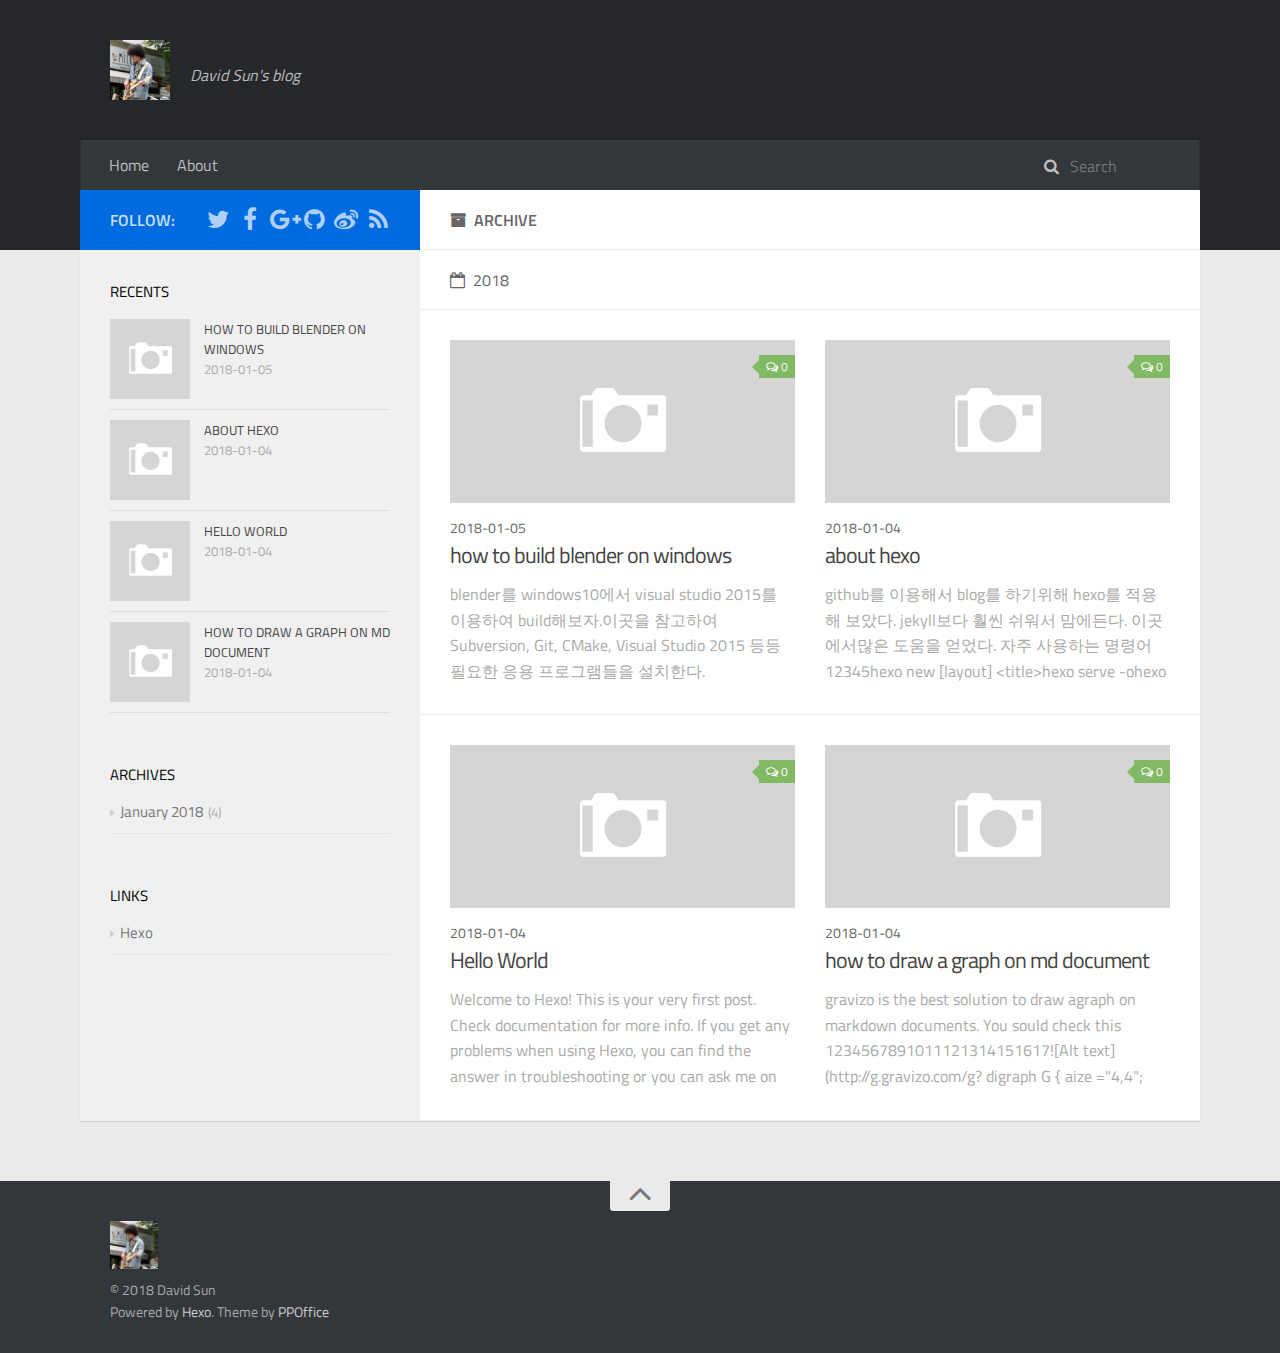
==== commit 2fc2d1dd: "Site updated: 2018-01-05 14:18:34" ====
--- a/archives/index.html
+++ b/archives/index.html
@@ -154,6 +154,53 @@
         <article class="article article-summary">
     <div class="article-summary-inner">
         
+        <a href="/2018/01/05/how-to-build-blender-on-windows/" class="thumbnail">
+    
+    
+        <span class="thumbnail-image thumbnail-none"></span>
+    
+    
+        
+<span class="comment-counter">
+    <i class="fa fa-comments-o"></i>
+    
+        <span class="disqus-comment-count" data-disqus-identifier="" data-disqus-url="http://iamslash.github.io/2018/01/05/how-to-build-blender-on-windows/">0</span>
+    
+</span>
+
+
+    
+</a>
+
+        
+        <div class="article-meta">
+            <div class="category">
+            
+            </div>
+            <div class="date"><time datetime="2018-01-05T05:09:39.000Z" itemprop="datePublished">2018-01-05</time></div>
+        </div>
+        
+    
+        <h1 class="article-title" itemprop="name">
+        <a href="/2018/01/05/how-to-build-blender-on-windows/">how to build blender on windows</a>
+        </h1>
+    
+
+        <p class="article-excerpt">
+            blender를 windows10에서 visual studio 2015를 이용하여 build해보자.이곳을 참고하여Subversion, Git, CMake, Visual Studio 2015 등등 필요한 응용 프로그램들을 설치한다.
+12345678910cd c:\blender-gitgit clone git://git.blender.org/blender.git
+        </p>
+    </div>
+</article>
+    
+
+    
+    
+    
+    
+        <article class="article article-summary">
+    <div class="article-summary-inner">
+        
         <a href="/2018/01/04/about-hexo/" class="thumbnail">
     
     
@@ -194,10 +241,14 @@
     </div>
 </article>
     
-
-    
-    
-    
+        </div>
+    
+
+    
+    
+    
+    
+        <div class="article-row">
     
         <article class="article article-summary">
     <div class="article-summary-inner">
@@ -241,14 +292,10 @@
     </div>
 </article>
     
-        </div>
-    
-
-    
-    
-    
-    
-        <div class="article-row">
+
+    
+    
+    
     
         <article class="article article-summary">
     <div class="article-summary-inner">
@@ -372,6 +419,26 @@
                     <li>
                         
                         <div class="item-thumbnail">
+                            <a href="/2018/01/05/how-to-build-blender-on-windows/" class="thumbnail">
+    
+    
+        <span class="thumbnail-image thumbnail-none"></span>
+    
+    
+</a>
+
+                        </div>
+                        
+                        <div class="item-inner">
+                            <p class="item-category"></p>
+                            <p class="item-title"><a href="/2018/01/05/how-to-build-blender-on-windows/" class="title">how to build blender on windows</a></p>
+                            <p class="item-date"><time datetime="2018-01-05T05:09:39.000Z" itemprop="datePublished">2018-01-05</time></p>
+                        </div>
+                    </li>
+                
+                    <li>
+                        
+                        <div class="item-thumbnail">
                             <a href="/2018/01/04/about-hexo/" class="thumbnail">
     
     
@@ -441,7 +508,7 @@
     <div class="widget-wrap widget-list">
         <h3 class="widget-title">archives</h3>
         <div class="widget">
-            <ul class="archive-list"><li class="archive-list-item"><a class="archive-list-link" href="/archives/2018/01/">January 2018</a><span class="archive-list-count">3</span></li></ul>
+            <ul class="archive-list"><li class="archive-list-item"><a class="archive-list-link" href="/archives/2018/01/">January 2018</a><span class="archive-list-count">4</span></li></ul>
         </div>
     </div>
 
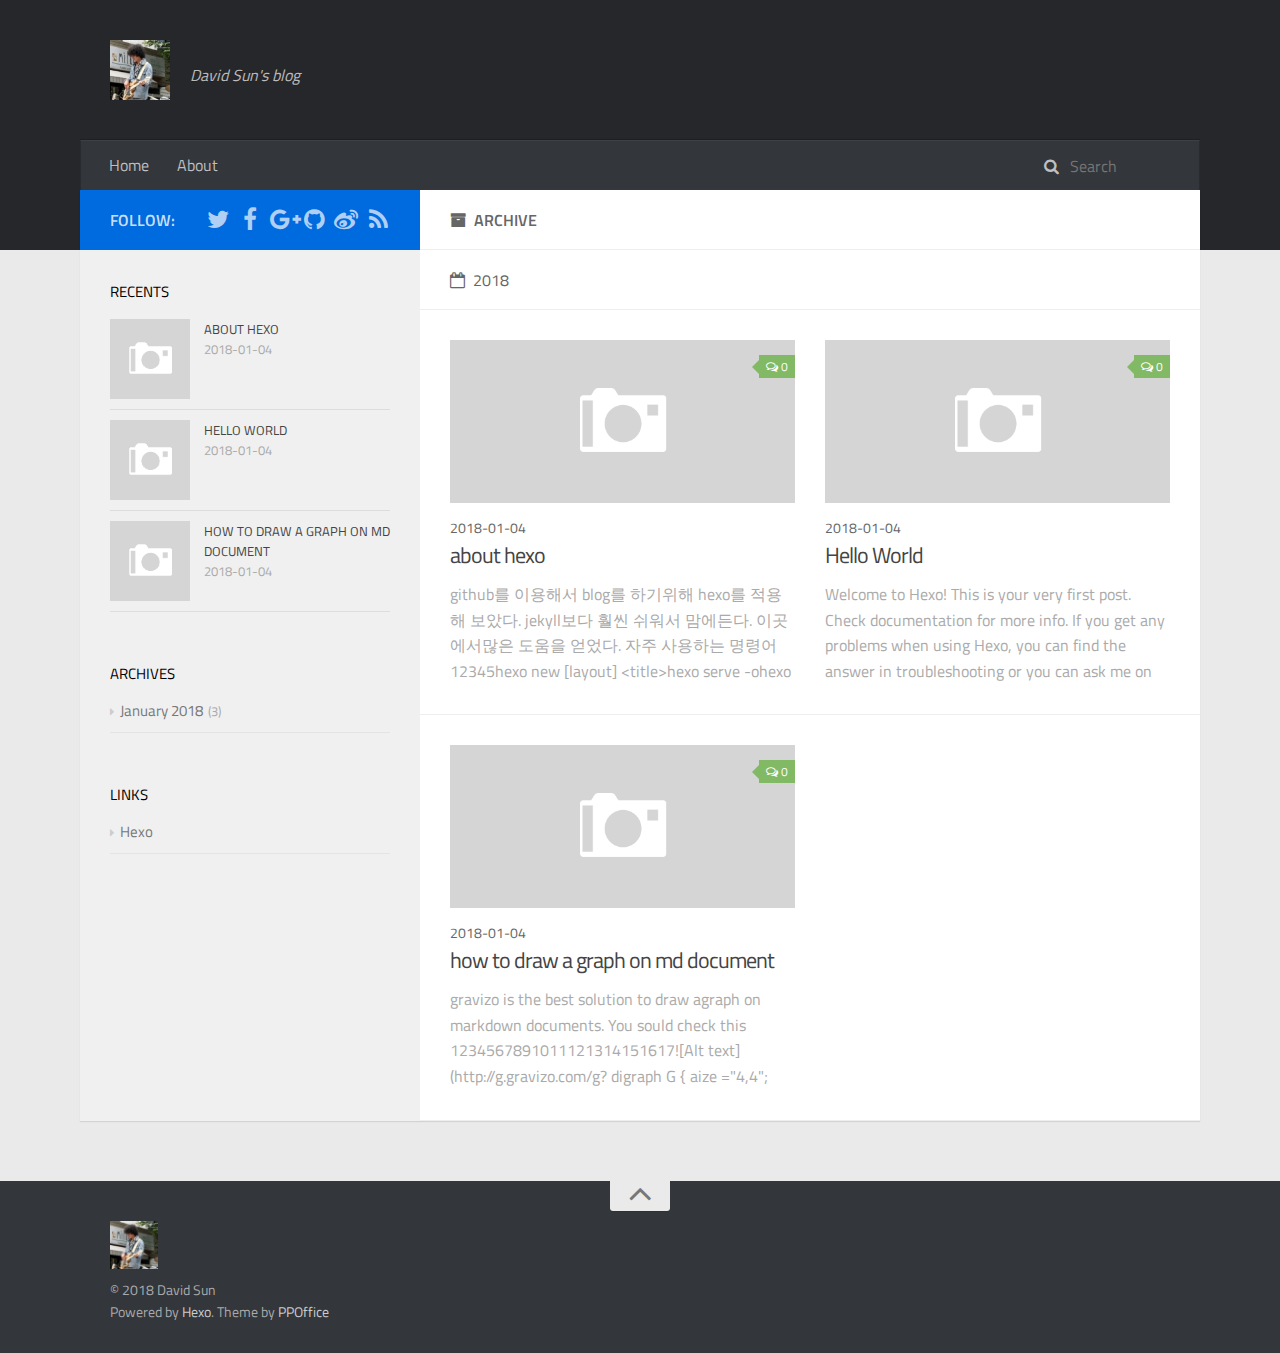
==== commit 2231c3a7: "Site updated: 2018-01-05 15:25:34" ====
--- a/archives/index.html
+++ b/archives/index.html
@@ -154,53 +154,6 @@
         <article class="article article-summary">
     <div class="article-summary-inner">
         
-        <a href="/2018/01/05/how-to-build-blender-on-windows/" class="thumbnail">
-    
-    
-        <span class="thumbnail-image thumbnail-none"></span>
-    
-    
-        
-<span class="comment-counter">
-    <i class="fa fa-comments-o"></i>
-    
-        <span class="disqus-comment-count" data-disqus-identifier="" data-disqus-url="http://iamslash.github.io/2018/01/05/how-to-build-blender-on-windows/">0</span>
-    
-</span>
-
-
-    
-</a>
-
-        
-        <div class="article-meta">
-            <div class="category">
-            
-            </div>
-            <div class="date"><time datetime="2018-01-05T05:09:39.000Z" itemprop="datePublished">2018-01-05</time></div>
-        </div>
-        
-    
-        <h1 class="article-title" itemprop="name">
-        <a href="/2018/01/05/how-to-build-blender-on-windows/">how to build blender on windows</a>
-        </h1>
-    
-
-        <p class="article-excerpt">
-            blender를 windows10에서 visual studio 2015를 이용하여 build해보자.이곳을 참고하여Subversion, Git, CMake, Visual Studio 2015 등등 필요한 응용 프로그램들을 설치한다.
-12345678910cd c:\blender-gitgit clone git://git.blender.org/blender.git
-        </p>
-    </div>
-</article>
-    
-
-    
-    
-    
-    
-        <article class="article article-summary">
-    <div class="article-summary-inner">
-        
         <a href="/2018/01/04/about-hexo/" class="thumbnail">
     
     
@@ -241,14 +194,10 @@
     </div>
 </article>
     
-        </div>
-    
-
-    
-    
-    
-    
-        <div class="article-row">
+
+    
+    
+    
     
         <article class="article article-summary">
     <div class="article-summary-inner">
@@ -292,10 +241,14 @@
     </div>
 </article>
     
-
-    
-    
-    
+        </div>
+    
+
+    
+    
+    
+    
+        <div class="article-row">
     
         <article class="article article-summary">
     <div class="article-summary-inner">
@@ -419,26 +372,6 @@
                     <li>
                         
                         <div class="item-thumbnail">
-                            <a href="/2018/01/05/how-to-build-blender-on-windows/" class="thumbnail">
-    
-    
-        <span class="thumbnail-image thumbnail-none"></span>
-    
-    
-</a>
-
-                        </div>
-                        
-                        <div class="item-inner">
-                            <p class="item-category"></p>
-                            <p class="item-title"><a href="/2018/01/05/how-to-build-blender-on-windows/" class="title">how to build blender on windows</a></p>
-                            <p class="item-date"><time datetime="2018-01-05T05:09:39.000Z" itemprop="datePublished">2018-01-05</time></p>
-                        </div>
-                    </li>
-                
-                    <li>
-                        
-                        <div class="item-thumbnail">
                             <a href="/2018/01/04/about-hexo/" class="thumbnail">
     
     
@@ -508,7 +441,7 @@
     <div class="widget-wrap widget-list">
         <h3 class="widget-title">archives</h3>
         <div class="widget">
-            <ul class="archive-list"><li class="archive-list-item"><a class="archive-list-link" href="/archives/2018/01/">January 2018</a><span class="archive-list-count">4</span></li></ul>
+            <ul class="archive-list"><li class="archive-list-item"><a class="archive-list-link" href="/archives/2018/01/">January 2018</a><span class="archive-list-count">3</span></li></ul>
         </div>
     </div>
 
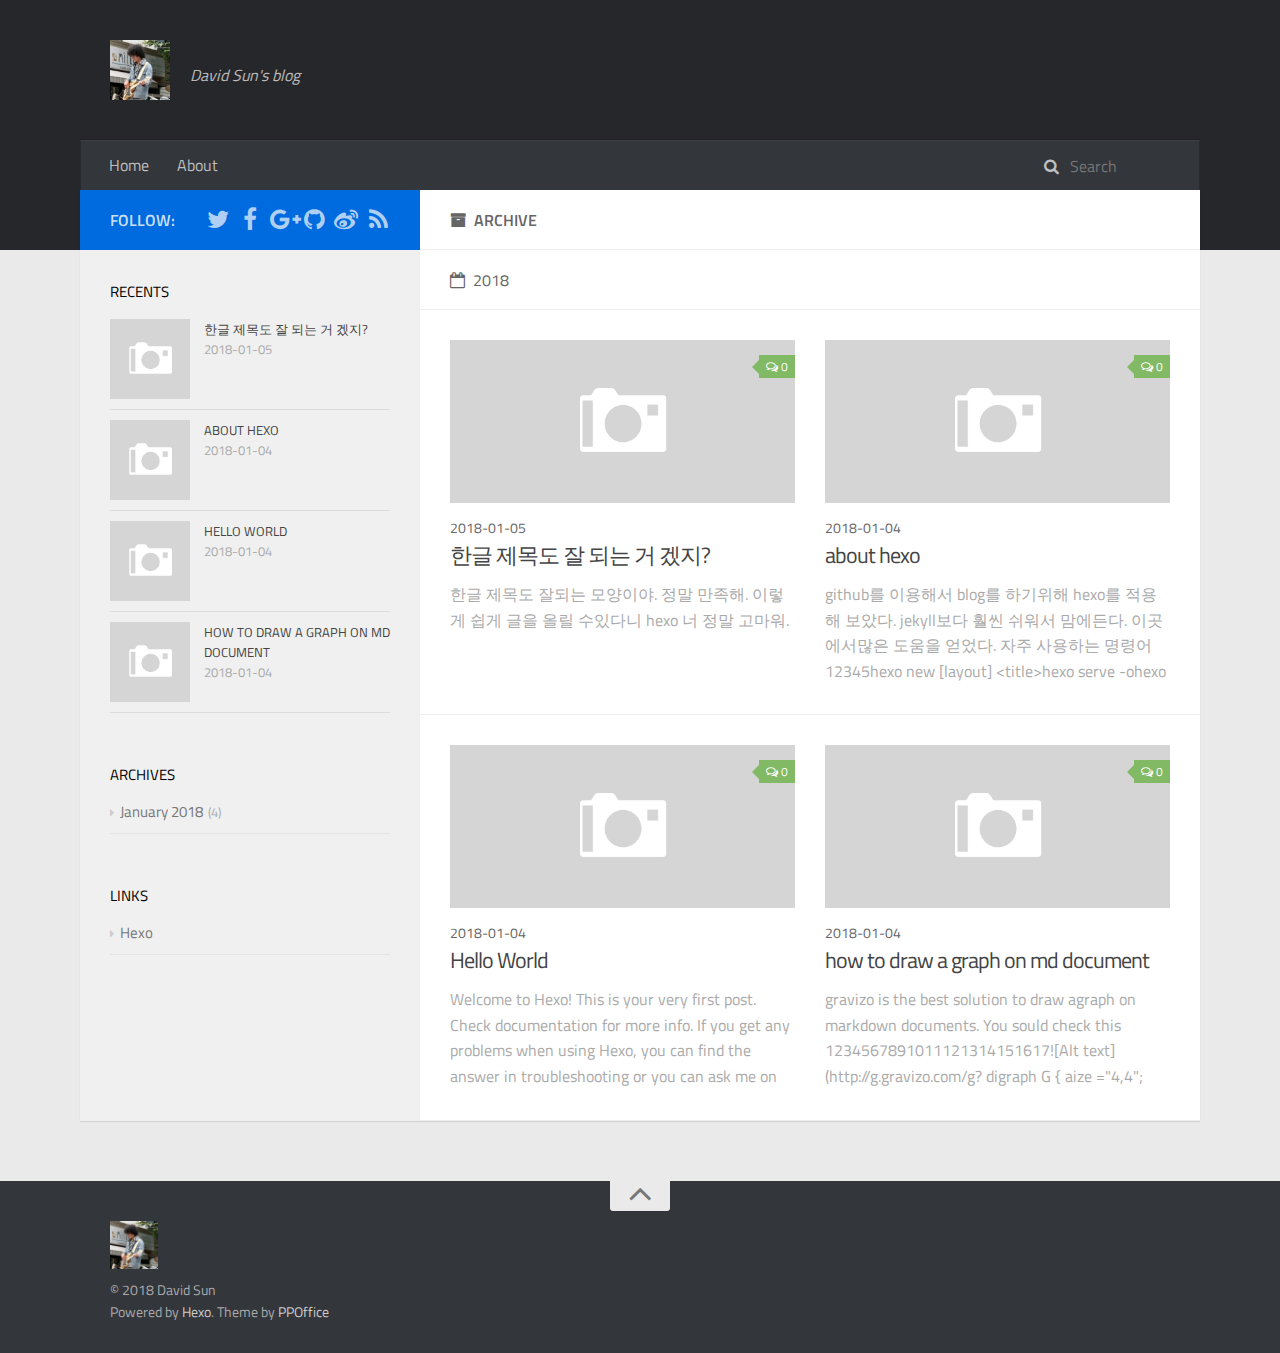
==== commit cd084c1f: "Site updated: 2018-01-05 15:35:08" ====
--- a/archives/index.html
+++ b/archives/index.html
@@ -154,6 +154,53 @@
         <article class="article article-summary">
     <div class="article-summary-inner">
         
+        <a href="/2018/01/05/한글-제목도-잘-되는-거-겠지/" class="thumbnail">
+    
+    
+        <span class="thumbnail-image thumbnail-none"></span>
+    
+    
+        
+<span class="comment-counter">
+    <i class="fa fa-comments-o"></i>
+    
+        <span class="disqus-comment-count" data-disqus-identifier="" data-disqus-url="http://iamslash.github.io/2018/01/05/한글-제목도-잘-되는-거-겠지/">0</span>
+    
+</span>
+
+
+    
+</a>
+
+        
+        <div class="article-meta">
+            <div class="category">
+            
+            </div>
+            <div class="date"><time datetime="2018-01-05T06:33:26.000Z" itemprop="datePublished">2018-01-05</time></div>
+        </div>
+        
+    
+        <h1 class="article-title" itemprop="name">
+        <a href="/2018/01/05/한글-제목도-잘-되는-거-겠지/">한글 제목도 잘 되는 거 겠지?</a>
+        </h1>
+    
+
+        <p class="article-excerpt">
+            한글 제목도 잘되는 모양이야. 정말 만족해. 이렇게 쉽게 글을 올릴 수있다니 hexo 너 정말 고마워.
+
+        </p>
+    </div>
+</article>
+    
+
+    
+    
+    
+    
+        <article class="article article-summary">
+    <div class="article-summary-inner">
+        
         <a href="/2018/01/04/about-hexo/" class="thumbnail">
     
     
@@ -194,10 +241,14 @@
     </div>
 </article>
     
-
-    
-    
-    
+        </div>
+    
+
+    
+    
+    
+    
+        <div class="article-row">
     
         <article class="article article-summary">
     <div class="article-summary-inner">
@@ -241,14 +292,10 @@
     </div>
 </article>
     
-        </div>
-    
-
-    
-    
-    
-    
-        <div class="article-row">
+
+    
+    
+    
     
         <article class="article article-summary">
     <div class="article-summary-inner">
@@ -372,6 +419,26 @@
                     <li>
                         
                         <div class="item-thumbnail">
+                            <a href="/2018/01/05/한글-제목도-잘-되는-거-겠지/" class="thumbnail">
+    
+    
+        <span class="thumbnail-image thumbnail-none"></span>
+    
+    
+</a>
+
+                        </div>
+                        
+                        <div class="item-inner">
+                            <p class="item-category"></p>
+                            <p class="item-title"><a href="/2018/01/05/한글-제목도-잘-되는-거-겠지/" class="title">한글 제목도 잘 되는 거 겠지?</a></p>
+                            <p class="item-date"><time datetime="2018-01-05T06:33:26.000Z" itemprop="datePublished">2018-01-05</time></p>
+                        </div>
+                    </li>
+                
+                    <li>
+                        
+                        <div class="item-thumbnail">
                             <a href="/2018/01/04/about-hexo/" class="thumbnail">
     
     
@@ -441,7 +508,7 @@
     <div class="widget-wrap widget-list">
         <h3 class="widget-title">archives</h3>
         <div class="widget">
-            <ul class="archive-list"><li class="archive-list-item"><a class="archive-list-link" href="/archives/2018/01/">January 2018</a><span class="archive-list-count">3</span></li></ul>
+            <ul class="archive-list"><li class="archive-list-item"><a class="archive-list-link" href="/archives/2018/01/">January 2018</a><span class="archive-list-count">4</span></li></ul>
         </div>
     </div>
 
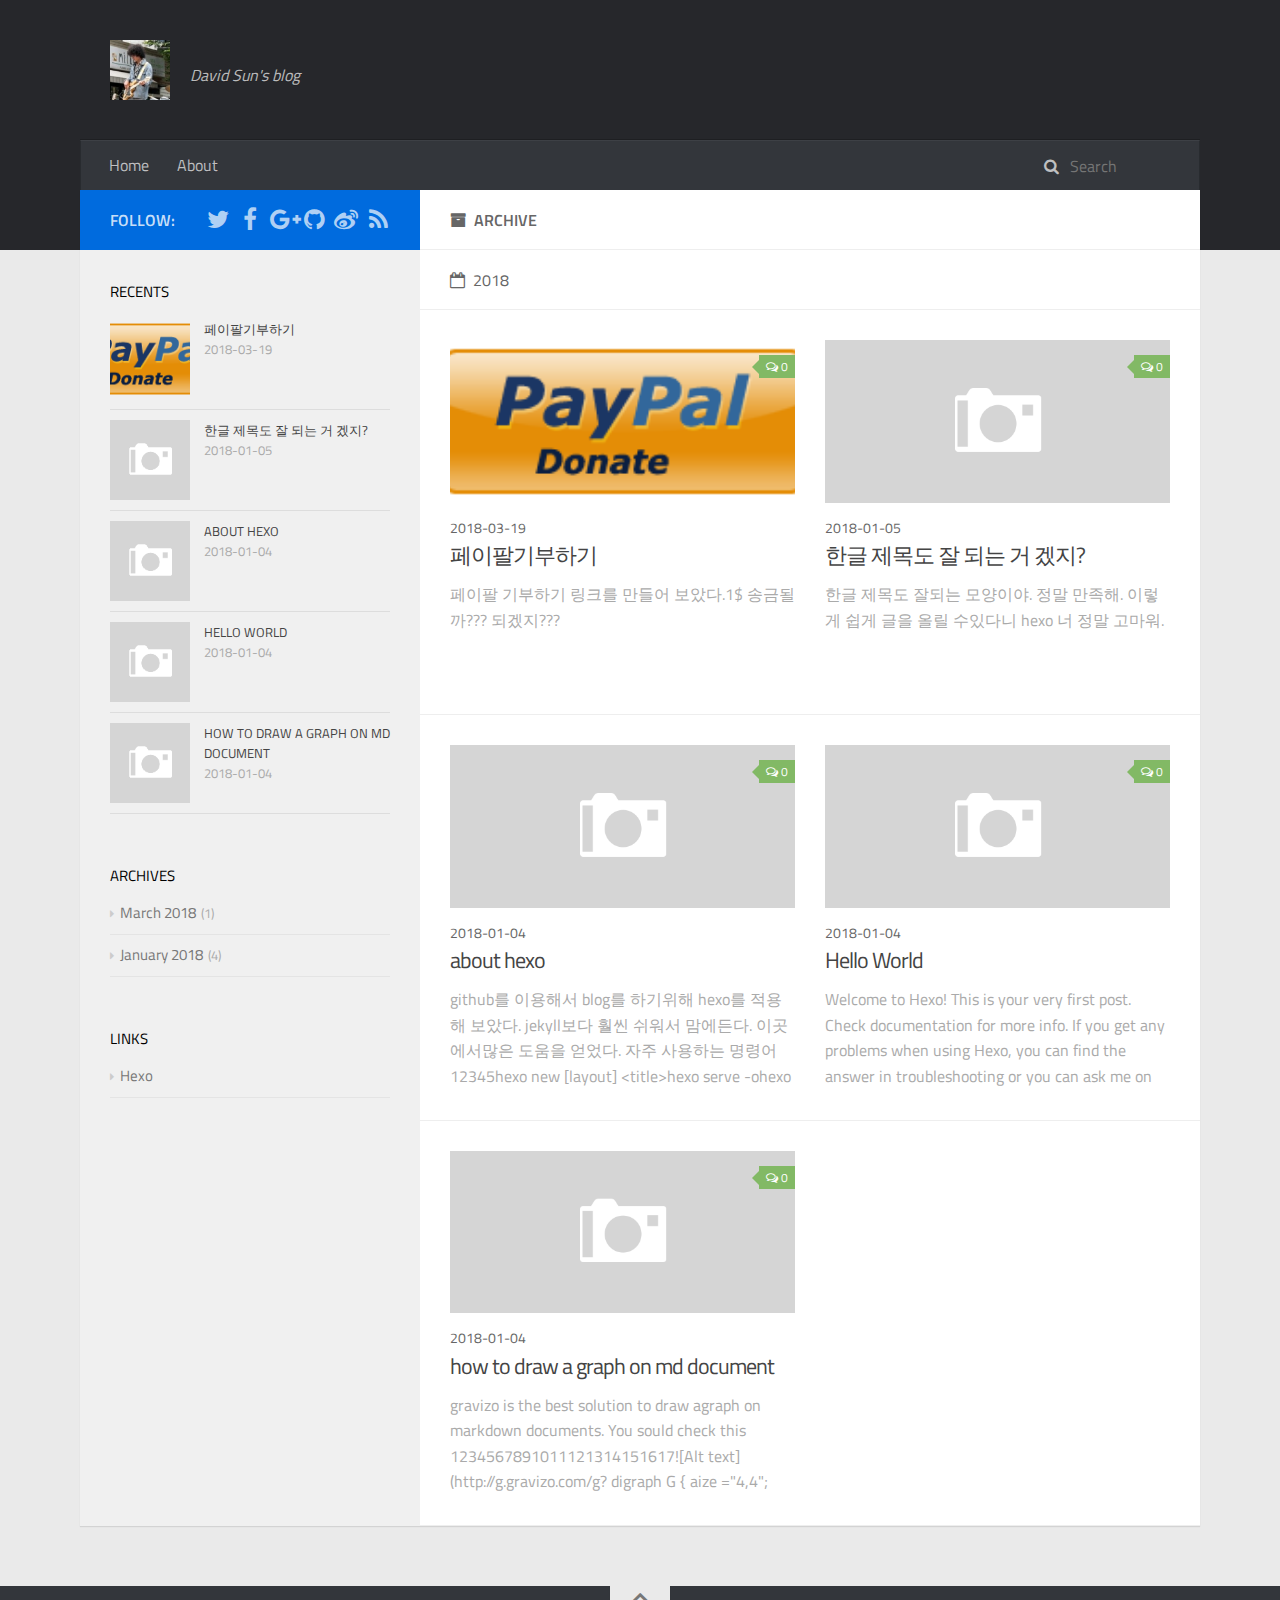
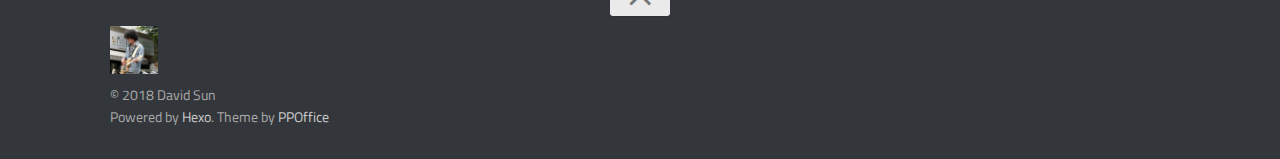
==== commit 07657ab1: "Site updated: 2018-03-20 18:20:35" ====
--- a/archives/index.html
+++ b/archives/index.html
@@ -154,6 +154,54 @@
         <article class="article article-summary">
     <div class="article-summary-inner">
         
+        <a href="/2018/03/19/페이팔기부하기/" class="thumbnail">
+    
+    
+        <span style="background-image:url(/img/PayPal-Donate-Button-Download-PNG.png)" alt="페이팔기부하기" class="thumbnail-image"></span>
+    
+    
+        
+<span class="comment-counter">
+    <i class="fa fa-comments-o"></i>
+    
+        <span class="disqus-comment-count" data-disqus-identifier="" data-disqus-url="http://iamslash.github.io/2018/03/19/페이팔기부하기/">0</span>
+    
+</span>
+
+
+    
+</a>
+
+        
+        <div class="article-meta">
+            <div class="category">
+            
+            </div>
+            <div class="date"><time datetime="2018-03-19T09:25:02.000Z" itemprop="datePublished">2018-03-19</time></div>
+        </div>
+        
+    
+        <h1 class="article-title" itemprop="name">
+        <a href="/2018/03/19/페이팔기부하기/">페이팔기부하기</a>
+        </h1>
+    
+
+        <p class="article-excerpt">
+            페이팔 기부하기 링크를 만들어 보았다.1$ 송금될까??? 되겠지???
+
+
+        </p>
+    </div>
+</article>
+    
+
+    
+    
+    
+    
+        <article class="article article-summary">
+    <div class="article-summary-inner">
+        
         <a href="/2018/01/05/한글-제목도-잘-되는-거-겠지/" class="thumbnail">
     
     
@@ -193,10 +241,14 @@
     </div>
 </article>
     
-
-    
-    
-    
+        </div>
+    
+
+    
+    
+    
+    
+        <div class="article-row">
     
         <article class="article article-summary">
     <div class="article-summary-inner">
@@ -241,14 +293,10 @@
     </div>
 </article>
     
-        </div>
-    
-
-    
-    
-    
-    
-        <div class="article-row">
+
+    
+    
+    
     
         <article class="article article-summary">
     <div class="article-summary-inner">
@@ -292,10 +340,14 @@
     </div>
 </article>
     
-
-    
-    
-    
+        </div>
+    
+
+    
+    
+    
+    
+        <div class="article-row">
     
         <article class="article article-summary">
     <div class="article-summary-inner">
@@ -419,6 +471,26 @@
                     <li>
                         
                         <div class="item-thumbnail">
+                            <a href="/2018/03/19/페이팔기부하기/" class="thumbnail">
+    
+    
+        <span style="background-image:url(/img/PayPal-Donate-Button-Download-PNG.png)" alt="페이팔기부하기" class="thumbnail-image"></span>
+    
+    
+</a>
+
+                        </div>
+                        
+                        <div class="item-inner">
+                            <p class="item-category"></p>
+                            <p class="item-title"><a href="/2018/03/19/페이팔기부하기/" class="title">페이팔기부하기</a></p>
+                            <p class="item-date"><time datetime="2018-03-19T09:25:02.000Z" itemprop="datePublished">2018-03-19</time></p>
+                        </div>
+                    </li>
+                
+                    <li>
+                        
+                        <div class="item-thumbnail">
                             <a href="/2018/01/05/한글-제목도-잘-되는-거-겠지/" class="thumbnail">
     
     
@@ -508,7 +580,7 @@
     <div class="widget-wrap widget-list">
         <h3 class="widget-title">archives</h3>
         <div class="widget">
-            <ul class="archive-list"><li class="archive-list-item"><a class="archive-list-link" href="/archives/2018/01/">January 2018</a><span class="archive-list-count">4</span></li></ul>
+            <ul class="archive-list"><li class="archive-list-item"><a class="archive-list-link" href="/archives/2018/03/">March 2018</a><span class="archive-list-count">1</span></li><li class="archive-list-item"><a class="archive-list-link" href="/archives/2018/01/">January 2018</a><span class="archive-list-count">4</span></li></ul>
         </div>
     </div>
 
